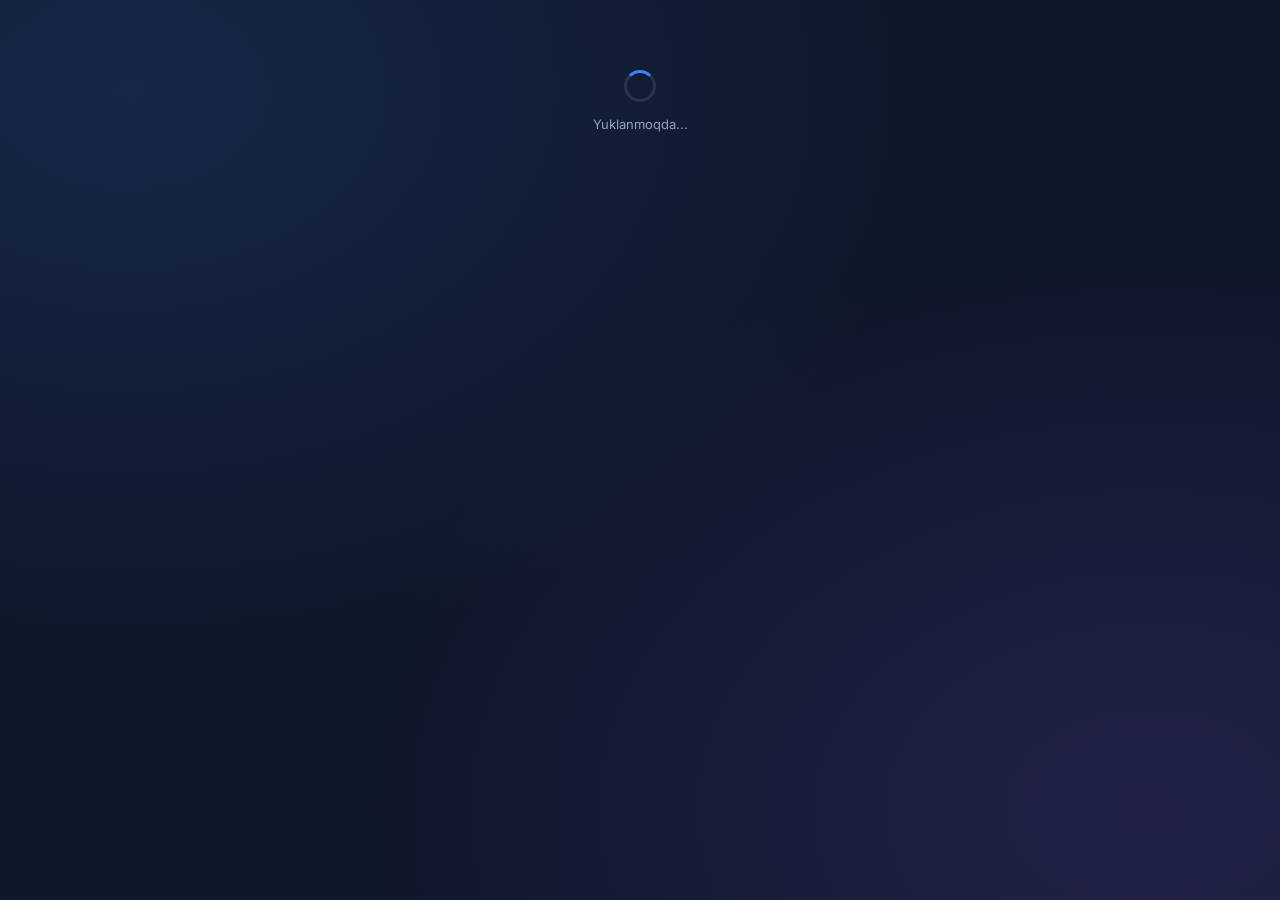
==== webapp/index.html @ da3822b5 "feat: user profile page + admin panel, /api/me endpoint, daraja tizimi" ====
<!DOCTYPE html>
<html lang="uz">
<head>
    <meta charset="UTF-8">
    <meta name="viewport" content="width=device-width, initial-scale=1.0, maximum-scale=1.0, user-scalable=no">
    <title>Smart Office</title>
    <link href="https://fonts.googleapis.com/css2?family=Inter:wght@400;500;600;700;800&display=swap" rel="stylesheet">
    <script src="https://telegram.org/js/telegram-web-app.js"></script>
    <style>
        :root {
            --bg: #0f172a;
            --card: rgba(255,255,255,0.05);
            --border: rgba(255,255,255,0.1);
            --primary: #3b82f6;
            --secondary: #8b5cf6;
            --green: #10b981;
            --amber: #f59e0b;
            --text: #f8fafc;
            --muted: #94a3b8;
        }
        * { margin:0; padding:0; box-sizing:border-box; font-family:'Inter',sans-serif; -webkit-tap-highlight-color:transparent; }
        body {
            background: var(--bg);
            background-image: radial-gradient(at 10% 10%, rgba(59,130,246,.15) 0,transparent 50%),
                              radial-gradient(at 90% 90%, rgba(139,92,246,.15) 0,transparent 50%);
            color: var(--text); min-height:100vh; padding:20px 16px 40px;
        }
        @keyframes fadeUp { from{opacity:0;transform:translateY(16px)} to{opacity:1;transform:translateY(0)} }
        @keyframes spin   { to{transform:rotate(360deg)} }
        @keyframes pulse  { 0%,100%{opacity:1} 50%{opacity:.6} }

        /* ════════ SHARED ════════ */
        .page { animation: fadeUp .45s ease-out; }
        .btn-main {
            width:100%; padding:15px; border:none; border-radius:14px;
            background:linear-gradient(135deg,var(--primary),var(--secondary));
            color:#fff; font-size:15px; font-weight:600; cursor:pointer;
            box-shadow:0 8px 20px rgba(59,130,246,.3); transition:all .2s;
        }
        .btn-main:active { transform:scale(.98); filter:brightness(.95); }

        /* ════════ USER PROFILE VIEW ════════ */
        /* --- Hero card --- */
        .hero-card {
            background:linear-gradient(135deg,rgba(59,130,246,.15),rgba(139,92,246,.15));
            border:1px solid rgba(139,92,246,.25); border-radius:24px;
            padding:28px 24px; text-align:center; margin-bottom:20px;
            position:relative; overflow:hidden;
        }
        .hero-card::before {
            content:''; position:absolute; top:-40px; right:-40px;
            width:120px; height:120px; border-radius:50%;
            background:radial-gradient(circle, rgba(139,92,246,.2), transparent 70%);
        }
        .avatar {
            width:72px; height:72px; border-radius:50%; margin:0 auto 14px;
            background:linear-gradient(135deg,var(--primary),var(--secondary));
            display:flex; align-items:center; justify-content:center;
            font-size:26px; font-weight:700; letter-spacing:-1px;
            box-shadow:0 8px 20px rgba(59,130,246,.4);
        }
        .hero-name { font-size:22px; font-weight:800; margin-bottom:4px; }
        .hero-sub  { font-size:13px; color:var(--muted); }
        .hero-id   { display:inline-block; margin-top:10px; background:rgba(0,0,0,.3); border-radius:8px; padding:4px 12px; font-size:12px; color:#93c5fd; font-family:monospace; }

        /* --- Stats row --- */
        .stats-row { display:grid; grid-template-columns:1fr 1fr 1fr; gap:10px; margin-bottom:20px; }
        .stat {
            background:var(--card); border:1px solid var(--border); border-radius:16px;
            padding:16px 10px; text-align:center;
        }
        .stat-num   { font-size:26px; font-weight:800; margin-bottom:4px; }
        .stat-label { font-size:11px; color:var(--muted); line-height:1.3; }
        .stat-num.blue  { color:#60a5fa; }
        .stat-num.green { color:#34d399; }
        .stat-num.amber { color:#fbbf24; }

        /* --- Progress bar --- */
        .progress-section { background:var(--card); border:1px solid var(--border); border-radius:16px; padding:16px; margin-bottom:20px; }
        .progress-section h4 { font-size:13px; color:var(--muted); margin-bottom:12px; font-weight:500; }
        .progress-row { display:flex; align-items:center; gap:10px; margin-bottom:10px; }
        .progress-row:last-child { margin-bottom:0; }
        .progress-label { font-size:12px; width:110px; flex-shrink:0; }
        .progress-bar-wrap { flex:1; background:rgba(255,255,255,.07); border-radius:6px; height:8px; overflow:hidden; }
        .progress-bar-fill { height:100%; border-radius:6px; transition:width 1s ease; }
        .progress-val { font-size:12px; color:var(--muted); width:32px; text-align:right; flex-shrink:0; }

        /* --- Quick menu --- */
        .section-title { font-size:13px; color:var(--muted); font-weight:600; margin-bottom:12px; text-transform:uppercase; letter-spacing:.5px; }
        .quick-grid { display:grid; grid-template-columns:1fr 1fr; gap:10px; margin-bottom:20px; }
        .q-card {
            background:var(--card); border:1px solid var(--border); border-radius:16px;
            padding:16px 12px; cursor:pointer; transition:all .2s; text-align:center;
        }
        .q-card:active { transform:scale(.97); background:rgba(255,255,255,.08); }
        .q-card .icon { font-size:24px; margin-bottom:8px; }
        .q-card h3 { font-size:12px; font-weight:600; margin-bottom:2px; }
        .q-card p  { font-size:10px; color:var(--muted); line-height:1.3; }
        .q-card.highlight {
            grid-column:1/-1; display:flex; align-items:center; text-align:left; gap:14px;
            background:linear-gradient(135deg,rgba(59,130,246,.1),rgba(139,92,246,.1));
            border-color:rgba(139,92,246,.3);
        }
        .q-card.highlight .icon { font-size:32px; margin-bottom:0; }

        /* ════════ ADMIN VIEW ════════ */
        .admin-header { display:flex; align-items:center; justify-content:space-between; margin-bottom:20px; }
        .admin-header h1 { font-size:20px; font-weight:800; }
        .badge { background:linear-gradient(135deg,var(--primary),var(--secondary)); padding:4px 12px; border-radius:20px; font-size:11px; font-weight:600; }
        .admin-stats { display:grid; grid-template-columns:1fr 1fr; gap:10px; margin-bottom:20px; }
        .a-stat { background:var(--card); border:1px solid var(--border); border-radius:16px; padding:18px; text-align:center; }
        .a-stat .num { font-size:36px; font-weight:800; margin-bottom:4px; }
        .a-stat .num.blue { color:#60a5fa; } .a-stat .num.green { color:#34d399; }
        .a-stat .lbl { font-size:11px; color:var(--muted); }
        /* Search */
        .search-wrap { position:relative; margin-bottom:14px; }
        .search-wrap input {
            width:100%; background:var(--card); border:1px solid var(--border); border-radius:12px;
            padding:12px 12px 12px 40px; color:var(--text); font-size:14px; outline:none;
            transition:border-color .2s;
        }
        .search-wrap input:focus { border-color:var(--primary); }
        .search-wrap input::placeholder { color:var(--muted); }
        .search-icon { position:absolute; left:13px; top:50%; transform:translateY(-50%); pointer-events:none; }
        /* User cards */
        .users-list { display:flex; flex-direction:column; gap:8px; margin-bottom:20px; }
        .u-card {
            background:var(--card); border:1px solid var(--border); border-radius:14px;
            padding:12px 14px; display:flex; align-items:center; gap:12px;
        }
        .u-avatar {
            width:42px; height:42px; border-radius:50%; flex-shrink:0;
            background:linear-gradient(135deg,var(--primary),var(--secondary));
            display:flex; align-items:center; justify-content:center; font-size:15px; font-weight:700;
        }
        .u-info { flex:1; min-width:0; }
        .u-name { font-size:13px; font-weight:600; white-space:nowrap; overflow:hidden; text-overflow:ellipsis; margin-bottom:3px; }
        .u-meta { font-size:11px; color:var(--muted); display:flex; gap:8px; flex-wrap:wrap; }
        .u-num  { width:24px; height:24px; border-radius:6px; background:rgba(255,255,255,.05); border:1px solid var(--border); display:flex; align-items:center; justify-content:center; font-size:10px; color:var(--muted); flex-shrink:0; }
        .tag { background:rgba(59,130,246,.15); color:#93c5fd; padding:2px 6px; border-radius:4px; font-size:10px; font-family:monospace; }

        /* Loading / empty */
        .loading { display:flex; flex-direction:column; align-items:center; padding:50px 0; gap:14px; }
        .spinner { width:32px; height:32px; border:3px solid var(--border); border-top-color:var(--primary); border-radius:50%; animation:spin .8s linear infinite; }
        .loading p { color:var(--muted); font-size:13px; animation:pulse 1.5s infinite; }
        .empty { text-align:center; padding:40px 0; color:var(--muted); }
        .empty .e-icon { font-size:44px; margin-bottom:12px; }
    </style>
</head>
<body>

<!-- ══ FOYDALANUVCHI PROFIL SAHIFASI ══ -->
<div id="user-view" class="page" style="display:none;">
    <!-- Hero -->
    <div class="hero-card">
        <div class="avatar" id="u-avatar">?</div>
        <div class="hero-name" id="u-name">—</div>
        <div class="hero-sub">Smart Office foydalanuvchisi</div>
        <div class="hero-id" id="u-id">ID: —</div>
    </div>

    <!-- Statistika -->
    <div class="stats-row">
        <div class="stat">
            <div class="stat-num blue" id="u-usage">0</div>
            <div class="stat-label">Foydalanish soni</div>
        </div>
        <div class="stat">
            <div class="stat-num green" id="u-days">0</div>
            <div class="stat-label">Botda kunlar</div>
        </div>
        <div class="stat">
            <div class="stat-num amber" id="u-rank">—</div>
            <div class="stat-label">Reyting</div>
        </div>
    </div>

    <!-- Faollik darajasi -->
    <div class="progress-section">
        <h4>📊 Faollik darajangiz</h4>
        <div class="progress-row">
            <div class="progress-label">🚀 Daraja</div>
            <div class="progress-bar-wrap">
                <div class="progress-bar-fill" id="u-level-bar" style="width:0%;background:linear-gradient(90deg,#3b82f6,#8b5cf6)"></div>
            </div>
            <div class="progress-val" id="u-level-val">0%</div>
        </div>
        <div style="text-align:center;margin-top:8px;">
            <span id="u-level-badge" style="font-size:13px;font-weight:600;color:#a78bfa;">—</span>
        </div>
    </div>

    <!-- Tezkor menyu -->
    <p class="section-title">⚡ Tezkor kirish</p>
    <div class="quick-grid">
        <div class="q-card" onclick="sendMsg('📄 PDF bilan ishlash')">
            <div class="icon">📄</div><h3>PDF</h3><p>Kesish, birlashtirish</p>
        </div>
        <div class="q-card" onclick="sendMsg('📊 Excel bilan ishlash')">
            <div class="icon">📊</div><h3>Excel</h3><p>Ma'lumotlar ishlash</p>
        </div>
        <div class="q-card" onclick="sendMsg('📝 Word bilan ishlash')">
            <div class="icon">📝</div><h3>Word → PDF</h3><p>Hujjat konvertatsiya</p>
        </div>
        <div class="q-card" onclick="sendMsg('📋 Ma\'lumotnoma (Obyektivka)')">
            <div class="icon">📋</div><h3>Obyektivka</h3><p>Rasmiy hujjat</p>
        </div>
        <div class="q-card" onclick="sendMsg('🔄 Format o\'zgartirish va Tarjima')">
            <div class="icon">🔄</div><h3>Format & Tarjima</h3><p>Konvertatsiya</p>
        </div>
        <div class="q-card" onclick="sendMsg('🛠 Boshqa qulayliklar')">
            <div class="icon">🛠</div><h3>Qulayliklar</h3><p>OCR, QR, URL</p>
        </div>
        <div class="q-card highlight" onclick="sendMsg('🤖 AI Yordamchi (Savol-javob)')">
            <div class="icon">✨</div>
            <div><h3>Sun'iy Intellekt</h3><p>Kuchli Gemini bilan suhbat</p></div>
        </div>
    </div>

    <button class="btn-main" onclick="tg.close()">✕ Yopish</button>
</div>

<!-- ══ ADMIN PANEL ══ -->
<div id="admin-view" class="page" style="display:none;">
    <div class="admin-header">
        <h1>👑 Admin Panel</h1>
        <span class="badge">Smart Office</span>
    </div>
    <div class="admin-stats">
        <div class="a-stat"><div class="num blue" id="a-total">—</div><div class="lbl">👥 Jami foydalanuvchi</div></div>
        <div class="a-stat"><div class="num green" id="a-today">—</div><div class="lbl">🆕 Bugun qo'shildi</div></div>
    </div>
    <div class="search-wrap">
        <span class="search-icon">🔍</span>
        <input id="search-inp" type="text" placeholder="Ism yoki ID bo'yicha qidirish..." oninput="filterUsers()">
    </div>
    <div id="users-list" class="users-list">
        <div class="loading"><div class="spinner"></div><p>Yuklanmoqda...</p></div>
    </div>
    <button class="btn-main" onclick="tg.close()">✕ Yopish</button>
</div>

<!-- ══ LOADING ══ -->
<div id="loading-view" class="loading">
    <div class="spinner"></div>
    <p>Yuklanmoqda...</p>
</div>

<script>
const tg = window.Telegram.WebApp;
tg.expand();

let allUsers = [];

// ── Yordamchi funksiyalar ──
function initials(n) {
    if (!n) return '?';
    return n.split(' ').map(w => w[0]||'').join('').toUpperCase().slice(0,2);
}

function daysSince(str) {
    if (!str) return 0;
    return Math.floor((Date.now() - new Date(str)) / 86400000);
}

function fmtDate(str) {
    if (!str) return '—';
    const d = new Date(str), now = new Date();
    const diff = Math.floor((now-d)/86400000);
    if (diff === 0) return 'Bugun ' + d.toLocaleTimeString('uz-UZ',{hour:'2-digit',minute:'2-digit'});
    if (diff === 1) return 'Kecha';
    if (diff < 7)  return diff + ' kun oldin';
    return d.toLocaleDateString('uz-UZ',{day:'2-digit',month:'2-digit',year:'numeric'});
}

// ── Daraja hisoblash ──
function getLevel(usage) {
    if (usage >= 100) return { label:'🏆 Ekspert', pct:100 };
    if (usage >= 50)  return { label:'💎 Tajribali', pct: Math.round(usage/100*100) };
    if (usage >= 20)  return { label:'🔥 Faol',     pct: Math.round(usage/50*100) };
    if (usage >= 5)   return { label:'⭐ Boshlagan', pct: Math.round(usage/20*100) };
    return                   { label:'🌱 Yangi',    pct: Math.round(usage/5*100) };
}

// ── FOYDALANUVCHI PROFIL ──
function showUserProfile(tgUser, profile, total) {
    document.getElementById('loading-view').style.display = 'none';
    document.getElementById('user-view').style.display = 'block';

    const name = tgUser?.first_name || profile?.name || 'Foydalanuvchi';
    document.getElementById('u-avatar').textContent = initials(name);
    document.getElementById('u-name').textContent   = name + (tgUser?.last_name ? ' ' + tgUser.last_name : '');
    document.getElementById('u-id').textContent     = 'ID: ' + (profile?.id || tgUser?.id || '—');

    const usage = profile?.usage_count || 0;
    const days  = daysSince(profile?.joined_date);
    // Reyting (taxminiy)
    const rank  = total ? '#' + Math.max(1, Math.round((1 - usage / Math.max(usage,1)) * total)) : '—';

    document.getElementById('u-usage').textContent = usage;
    document.getElementById('u-days').textContent  = days;
    document.getElementById('u-rank').textContent  = total > 1 ? 'Top' : '—';

    const lvl = getLevel(usage);
    const pct = Math.min(100, lvl.pct);
    document.getElementById('u-level-bar').style.width = pct + '%';
    document.getElementById('u-level-val').textContent = pct + '%';
    document.getElementById('u-level-badge').textContent = lvl.label;
}

// ── ADMIN PANEL ──
function renderUsers(list) {
    const c = document.getElementById('users-list');
    c.innerHTML = '';
    if (!list.length) {
        c.innerHTML = '<div class="empty"><div class="e-icon">😕</div><p>Hech narsa topilmadi</p></div>';
        return;
    }
    list.forEach((u, i) => {
        const d = document.createElement('div');
        d.className = 'u-card';
        d.innerHTML = `
            <div class="u-num">${i+1}</div>
            <div class="u-avatar">${initials(u.name)}</div>
            <div class="u-info">
                <div class="u-name">${u.name || "Noma'lum"}</div>
                <div class="u-meta">
                    <span><span class="tag">${u.id}</span></span>
                    <span>🕐 ${fmtDate(u.date)}</span>
                    ${u.usage ? '<span>⚡ '+u.usage+' marta</span>' : ''}
                </div>
            </div>
        `;
        c.appendChild(d);
    });
}

function filterUsers() {
    const q = document.getElementById('search-inp').value.toLowerCase();
    renderUsers(q ? allUsers.filter(u => (u.name||'').toLowerCase().includes(q) || String(u.id).includes(q)) : allUsers);
}

function todayCount(users) {
    const t = new Date().toDateString();
    return users.filter(u => u.date && new Date(u.date).toDateString() === t).length;
}

// ── ASOSIY YUKLASH ──
document.addEventListener('DOMContentLoaded', async () => {
    const tgUser = tg.initDataUnsafe?.user;
    const uid = tgUser?.id || '';

    // 1) Admin ekanligini tekshir
    try {
        const adminRes = await fetch(`/api/stats?user_id=${uid}`);
        if (adminRes.ok) {
            const data = await adminRes.json();
            allUsers = data.users || [];
            document.getElementById('loading-view').style.display = 'none';
            document.getElementById('admin-view').style.display = 'block';
            document.getElementById('a-total').textContent = data.count ?? allUsers.length;
            document.getElementById('a-today').textContent = todayCount(allUsers);
            renderUsers(allUsers);
            return;
        }
    } catch(e) {}

    // 2) Oddiy foydalanuvchi — o'z profilini ko'rsatamiz
    if (uid) {
        try {
            const meRes = await fetch(`/api/me?user_id=${uid}`);
            if (meRes.ok) {
                const data = await meRes.json();
                showUserProfile(tgUser, data.profile, data.total_users);
                return;
            }
        } catch(e) {}
    }

    // 3) Fallback: profil topilmasa ham chiroyli ko'rsatamiz
    showUserProfile(tgUser, null, null);
});

function sendMsg(t) { tg.sendData(t); }
</script>
</body>
</html>
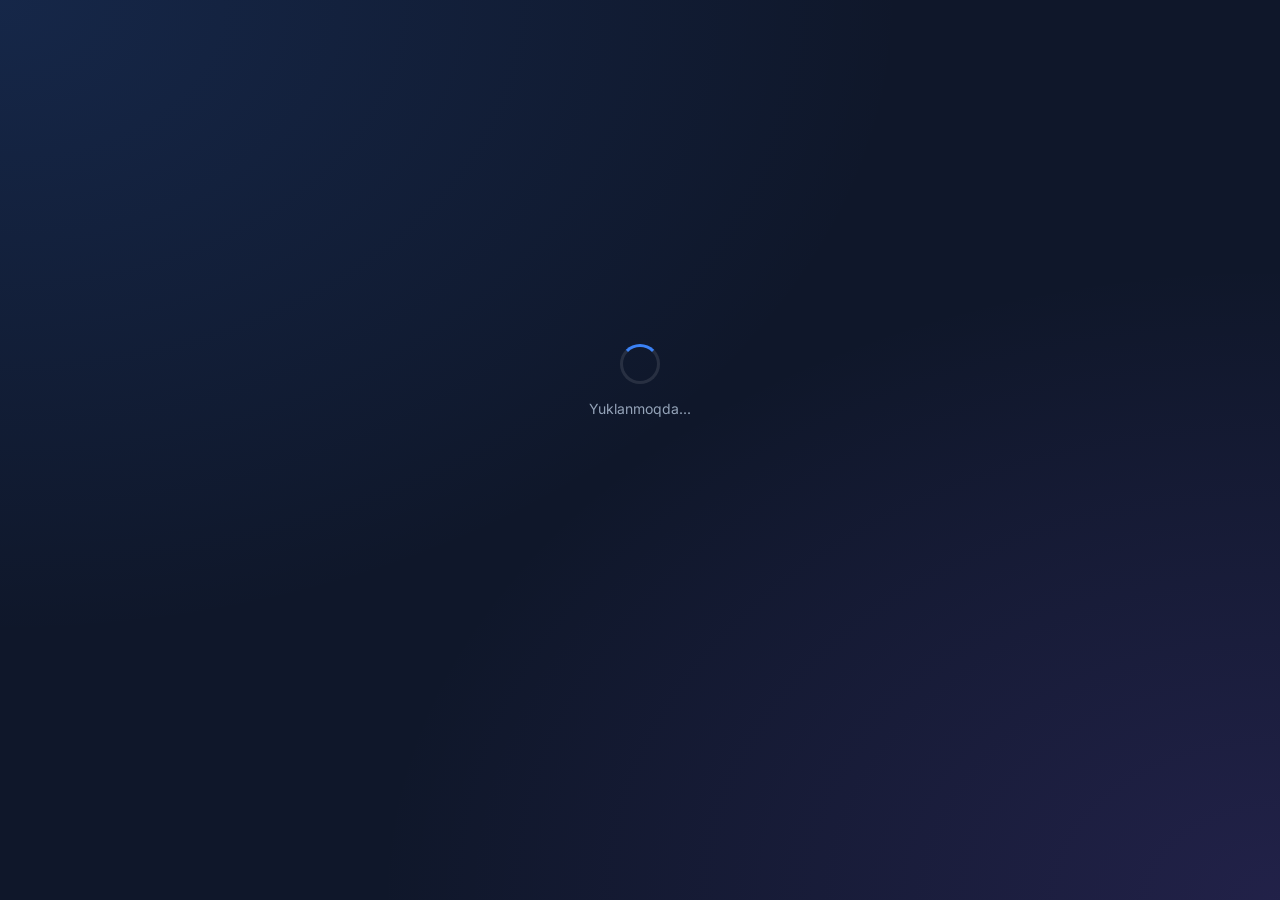
==== commit 692b26b4: "feat: foydalanuvchi profil + statistika sahifasi, admin panelga usage count qoshildi" ====
--- a/webapp/index.html
+++ b/webapp/index.html
@@ -4,384 +4,414 @@
     <meta charset="UTF-8">
     <meta name="viewport" content="width=device-width, initial-scale=1.0, maximum-scale=1.0, user-scalable=no">
     <title>Smart Office</title>
+    <script src="https://telegram.org/js/telegram-web-app.js"></script>
     <link href="https://fonts.googleapis.com/css2?family=Inter:wght@400;500;600;700;800&display=swap" rel="stylesheet">
-    <script src="https://telegram.org/js/telegram-web-app.js"></script>
     <style>
         :root {
             --bg: #0f172a;
-            --card: rgba(255,255,255,0.05);
-            --border: rgba(255,255,255,0.1);
             --primary: #3b82f6;
             --secondary: #8b5cf6;
-            --green: #10b981;
-            --amber: #f59e0b;
+            --success: #10b981;
+            --warning: #f59e0b;
+            --glass: rgba(255,255,255,0.05);
+            --border: rgba(255,255,255,0.1);
             --text: #f8fafc;
             --muted: #94a3b8;
         }
-        * { margin:0; padding:0; box-sizing:border-box; font-family:'Inter',sans-serif; -webkit-tap-highlight-color:transparent; }
+        * { margin:0; padding:0; box-sizing:border-box; font-family:'Inter',sans-serif; }
         body {
             background: var(--bg);
-            background-image: radial-gradient(at 10% 10%, rgba(59,130,246,.15) 0,transparent 50%),
-                              radial-gradient(at 90% 90%, rgba(139,92,246,.15) 0,transparent 50%);
-            color: var(--text); min-height:100vh; padding:20px 16px 40px;
-        }
-        @keyframes fadeUp { from{opacity:0;transform:translateY(16px)} to{opacity:1;transform:translateY(0)} }
-        @keyframes spin   { to{transform:rotate(360deg)} }
-        @keyframes pulse  { 0%,100%{opacity:1} 50%{opacity:.6} }
-
-        /* ════════ SHARED ════════ */
-        .page { animation: fadeUp .45s ease-out; }
-        .btn-main {
-            width:100%; padding:15px; border:none; border-radius:14px;
+            background-image:
+                radial-gradient(at 0% 0%, rgba(59,130,246,0.15) 0, transparent 50%),
+                radial-gradient(at 100% 100%, rgba(139,92,246,0.15) 0, transparent 50%);
+            background-attachment: fixed;
+            color: var(--text);
+            min-height: 100vh;
+            padding: 20px 16px 40px;
+        }
+        @keyframes fadeInUp { from{opacity:0;transform:translateY(20px)} to{opacity:1;transform:translateY(0)} }
+        @keyframes spin { to{transform:rotate(360deg)} }
+        @keyframes pulse { 0%{box-shadow:0 0 0 0 rgba(59,130,246,0.4)} 70%{box-shadow:0 0 0 10px transparent} 100%{box-shadow:0 0 0 0 transparent} }
+        @keyframes countUp { from{opacity:0;transform:scale(0.5)} to{opacity:1;transform:scale(1)} }
+
+        /* ── LOADING ── */
+        #loading {
+            display:flex; flex-direction:column; align-items:center; justify-content:center;
+            min-height:80vh; gap:16px;
+        }
+        .spinner { width:40px; height:40px; border:3px solid var(--border); border-top-color:var(--primary); border-radius:50%; animation:spin 0.8s linear infinite; }
+        #loading p { color:var(--muted); font-size:14px; }
+
+        /* ── USER PROFILE VIEW ── */
+        #user-view { animation:fadeInUp 0.5s ease-out; }
+
+        /* Avatar blok */
+        .profile-header {
+            text-align:center; margin-bottom:28px; padding-top:8px;
+        }
+        .avatar-ring {
+            width:86px; height:86px; border-radius:50%; margin:0 auto 14px;
+            background:linear-gradient(135deg, var(--primary), var(--secondary));
+            display:flex; align-items:center; justify-content:center;
+            font-size:32px; font-weight:800;
+            box-shadow:0 0 0 4px rgba(59,130,246,0.2), 0 0 0 8px rgba(59,130,246,0.08);
+        }
+        .profile-header h1 { font-size:22px; font-weight:700; margin-bottom:4px; }
+        .profile-header .joined { font-size:12px; color:var(--muted); }
+
+        /* Stats kartochkalari */
+        .stats-grid { display:grid; grid-template-columns:1fr 1fr; gap:12px; margin-bottom:24px; }
+        .stat-card {
+            background:var(--glass); border:1px solid var(--border); border-radius:18px;
+            padding:18px 14px; text-align:center;
+            transition:all 0.2s;
+        }
+        .stat-card:hover { background:rgba(255,255,255,0.08); transform:translateY(-2px); }
+        .stat-card .s-icon { font-size:24px; margin-bottom:8px; }
+        .stat-card .s-num {
+            font-size:30px; font-weight:800; margin-bottom:4px;
+            animation:countUp 0.6s ease-out;
+        }
+        .stat-card .s-label { font-size:11px; color:var(--muted); }
+        .stat-card.blue .s-num { color:#60a5fa; }
+        .stat-card.green .s-num { color:#34d399; }
+        .stat-card.yellow .s-num { color:#fbbf24; }
+        .stat-card.purple .s-num { color:#a78bfa; }
+
+        /* Ajratuvchi */
+        .section-title {
+            font-size:13px; font-weight:600; color:var(--muted); text-transform:uppercase;
+            letter-spacing:0.8px; margin-bottom:12px; margin-top:4px;
+        }
+
+        /* Menyu grid */
+        .menu-grid { display:grid; grid-template-columns:1fr 1fr; gap:10px; margin-bottom:20px; }
+        .menu-card {
+            background:var(--glass); border:1px solid var(--border); border-radius:16px;
+            padding:16px 12px; text-align:center; cursor:pointer;
+            transition:all 0.25s;
+        }
+        .menu-card:hover,.menu-card:active { transform:translateY(-3px); background:rgba(255,255,255,0.08); border-color:rgba(255,255,255,0.2); box-shadow:0 8px 24px -8px rgba(0,0,0,0.5); }
+        .menu-card .m-icon { font-size:24px; margin-bottom:8px; display:block; }
+        .menu-card h3 { font-size:12px; font-weight:600; margin-bottom:2px; }
+        .menu-card p { font-size:10px; color:var(--muted); line-height:1.3; }
+        .menu-card.ai-card {
+            grid-column:1/-1; display:flex; align-items:center; text-align:left; gap:14px;
+            background:linear-gradient(135deg,rgba(59,130,246,0.1),rgba(139,92,246,0.1));
+            border-color:rgba(139,92,246,0.3);
+        }
+        .menu-card.ai-card .m-icon { font-size:32px; margin:0; background:linear-gradient(135deg,var(--primary),var(--secondary)); -webkit-background-clip:text; -webkit-text-fill-color:transparent; }
+        .menu-card.ai-card .ai-text h3 { font-size:13px; }
+        .menu-card.ai-card .ai-text p { font-size:11px; }
+
+        /* Yopish tugmasi */
+        .close-btn {
+            width:100%; padding:14px; border:none; border-radius:14px;
             background:linear-gradient(135deg,var(--primary),var(--secondary));
             color:#fff; font-size:15px; font-weight:600; cursor:pointer;
-            box-shadow:0 8px 20px rgba(59,130,246,.3); transition:all .2s;
-        }
-        .btn-main:active { transform:scale(.98); filter:brightness(.95); }
-
-        /* ════════ USER PROFILE VIEW ════════ */
-        /* --- Hero card --- */
-        .hero-card {
-            background:linear-gradient(135deg,rgba(59,130,246,.15),rgba(139,92,246,.15));
-            border:1px solid rgba(139,92,246,.25); border-radius:24px;
-            padding:28px 24px; text-align:center; margin-bottom:20px;
-            position:relative; overflow:hidden;
-        }
-        .hero-card::before {
-            content:''; position:absolute; top:-40px; right:-40px;
-            width:120px; height:120px; border-radius:50%;
-            background:radial-gradient(circle, rgba(139,92,246,.2), transparent 70%);
-        }
-        .avatar {
-            width:72px; height:72px; border-radius:50%; margin:0 auto 14px;
-            background:linear-gradient(135deg,var(--primary),var(--secondary));
-            display:flex; align-items:center; justify-content:center;
-            font-size:26px; font-weight:700; letter-spacing:-1px;
-            box-shadow:0 8px 20px rgba(59,130,246,.4);
-        }
-        .hero-name { font-size:22px; font-weight:800; margin-bottom:4px; }
-        .hero-sub  { font-size:13px; color:var(--muted); }
-        .hero-id   { display:inline-block; margin-top:10px; background:rgba(0,0,0,.3); border-radius:8px; padding:4px 12px; font-size:12px; color:#93c5fd; font-family:monospace; }
-
-        /* --- Stats row --- */
-        .stats-row { display:grid; grid-template-columns:1fr 1fr 1fr; gap:10px; margin-bottom:20px; }
-        .stat {
-            background:var(--card); border:1px solid var(--border); border-radius:16px;
-            padding:16px 10px; text-align:center;
-        }
-        .stat-num   { font-size:26px; font-weight:800; margin-bottom:4px; }
-        .stat-label { font-size:11px; color:var(--muted); line-height:1.3; }
-        .stat-num.blue  { color:#60a5fa; }
-        .stat-num.green { color:#34d399; }
-        .stat-num.amber { color:#fbbf24; }
-
-        /* --- Progress bar --- */
-        .progress-section { background:var(--card); border:1px solid var(--border); border-radius:16px; padding:16px; margin-bottom:20px; }
-        .progress-section h4 { font-size:13px; color:var(--muted); margin-bottom:12px; font-weight:500; }
-        .progress-row { display:flex; align-items:center; gap:10px; margin-bottom:10px; }
-        .progress-row:last-child { margin-bottom:0; }
-        .progress-label { font-size:12px; width:110px; flex-shrink:0; }
-        .progress-bar-wrap { flex:1; background:rgba(255,255,255,.07); border-radius:6px; height:8px; overflow:hidden; }
-        .progress-bar-fill { height:100%; border-radius:6px; transition:width 1s ease; }
-        .progress-val { font-size:12px; color:var(--muted); width:32px; text-align:right; flex-shrink:0; }
-
-        /* --- Quick menu --- */
-        .section-title { font-size:13px; color:var(--muted); font-weight:600; margin-bottom:12px; text-transform:uppercase; letter-spacing:.5px; }
-        .quick-grid { display:grid; grid-template-columns:1fr 1fr; gap:10px; margin-bottom:20px; }
-        .q-card {
-            background:var(--card); border:1px solid var(--border); border-radius:16px;
-            padding:16px 12px; cursor:pointer; transition:all .2s; text-align:center;
-        }
-        .q-card:active { transform:scale(.97); background:rgba(255,255,255,.08); }
-        .q-card .icon { font-size:24px; margin-bottom:8px; }
-        .q-card h3 { font-size:12px; font-weight:600; margin-bottom:2px; }
-        .q-card p  { font-size:10px; color:var(--muted); line-height:1.3; }
-        .q-card.highlight {
-            grid-column:1/-1; display:flex; align-items:center; text-align:left; gap:14px;
-            background:linear-gradient(135deg,rgba(59,130,246,.1),rgba(139,92,246,.1));
-            border-color:rgba(139,92,246,.3);
-        }
-        .q-card.highlight .icon { font-size:32px; margin-bottom:0; }
-
-        /* ════════ ADMIN VIEW ════════ */
-        .admin-header { display:flex; align-items:center; justify-content:space-between; margin-bottom:20px; }
-        .admin-header h1 { font-size:20px; font-weight:800; }
-        .badge { background:linear-gradient(135deg,var(--primary),var(--secondary)); padding:4px 12px; border-radius:20px; font-size:11px; font-weight:600; }
-        .admin-stats { display:grid; grid-template-columns:1fr 1fr; gap:10px; margin-bottom:20px; }
-        .a-stat { background:var(--card); border:1px solid var(--border); border-radius:16px; padding:18px; text-align:center; }
-        .a-stat .num { font-size:36px; font-weight:800; margin-bottom:4px; }
-        .a-stat .num.blue { color:#60a5fa; } .a-stat .num.green { color:#34d399; }
+            box-shadow:0 8px 20px rgba(59,130,246,0.3);
+            transition:all 0.2s; animation:pulse 2s infinite;
+        }
+        .close-btn:hover { transform:translateY(-2px); filter:brightness(1.1); }
+
+        /* ── ADMIN VIEW ── */
+        #admin-view { animation:fadeInUp 0.4s ease-out; }
+        .admin-bar {
+            display:flex; align-items:center; justify-content:space-between;
+            margin-bottom:20px; padding-bottom:16px;
+            border-bottom:1px solid var(--border);
+        }
+        .admin-bar h1 { font-size:20px; font-weight:800; }
+        .admin-badge { background:linear-gradient(135deg,var(--primary),var(--secondary)); padding:4px 12px; border-radius:20px; font-size:12px; font-weight:600; }
+
+        .a-stats-row { display:grid; grid-template-columns:1fr 1fr; gap:12px; margin-bottom:20px; }
+        .a-stat { background:var(--glass); border:1px solid var(--border); border-radius:16px; padding:16px; text-align:center; }
+        .a-stat .num { font-size:34px; font-weight:800; margin-bottom:4px; }
+        .a-stat .num.b { color:#60a5fa; } .a-stat .num.g { color:#34d399; }
         .a-stat .lbl { font-size:11px; color:var(--muted); }
+
         /* Search */
         .search-wrap { position:relative; margin-bottom:14px; }
         .search-wrap input {
-            width:100%; background:var(--card); border:1px solid var(--border); border-radius:12px;
-            padding:12px 12px 12px 40px; color:var(--text); font-size:14px; outline:none;
-            transition:border-color .2s;
+            width:100%; background:var(--glass); border:1px solid var(--border);
+            border-radius:12px; padding:11px 11px 11px 38px;
+            color:var(--text); font-size:13px; outline:none; transition:border-color 0.2s;
         }
         .search-wrap input:focus { border-color:var(--primary); }
         .search-wrap input::placeholder { color:var(--muted); }
-        .search-icon { position:absolute; left:13px; top:50%; transform:translateY(-50%); pointer-events:none; }
-        /* User cards */
-        .users-list { display:flex; flex-direction:column; gap:8px; margin-bottom:20px; }
+        .search-wrap .si { position:absolute; left:12px; top:50%; transform:translateY(-50%); font-size:15px; }
+
+        /* User cards (admin) */
+        .users-list { display:flex; flex-direction:column; gap:9px; margin-bottom:20px; }
         .u-card {
-            background:var(--card); border:1px solid var(--border); border-radius:14px;
-            padding:12px 14px; display:flex; align-items:center; gap:12px;
-        }
+            background:var(--glass); border:1px solid var(--border); border-radius:14px;
+            padding:12px 14px; display:flex; align-items:center; gap:12px; transition:all 0.2s;
+        }
+        .u-card:hover { background:rgba(255,255,255,0.07); border-color:rgba(255,255,255,0.15); }
         .u-avatar {
             width:42px; height:42px; border-radius:50%; flex-shrink:0;
+            display:flex; align-items:center; justify-content:center;
+            font-size:16px; font-weight:700;
             background:linear-gradient(135deg,var(--primary),var(--secondary));
-            display:flex; align-items:center; justify-content:center; font-size:15px; font-weight:700;
         }
         .u-info { flex:1; min-width:0; }
         .u-name { font-size:13px; font-weight:600; white-space:nowrap; overflow:hidden; text-overflow:ellipsis; margin-bottom:3px; }
-        .u-meta { font-size:11px; color:var(--muted); display:flex; gap:8px; flex-wrap:wrap; }
-        .u-num  { width:24px; height:24px; border-radius:6px; background:rgba(255,255,255,.05); border:1px solid var(--border); display:flex; align-items:center; justify-content:center; font-size:10px; color:var(--muted); flex-shrink:0; }
-        .tag { background:rgba(59,130,246,.15); color:#93c5fd; padding:2px 6px; border-radius:4px; font-size:10px; font-family:monospace; }
-
-        /* Loading / empty */
-        .loading { display:flex; flex-direction:column; align-items:center; padding:50px 0; gap:14px; }
-        .spinner { width:32px; height:32px; border:3px solid var(--border); border-top-color:var(--primary); border-radius:50%; animation:spin .8s linear infinite; }
-        .loading p { color:var(--muted); font-size:13px; animation:pulse 1.5s infinite; }
+        .u-meta { font-size:10px; color:var(--muted); display:flex; gap:8px; flex-wrap:wrap; }
+        .u-idx { width:26px; height:26px; border-radius:7px; background:rgba(0,0,0,0.2); border:1px solid var(--border); display:flex; align-items:center; justify-content:center; font-size:10px; color:var(--muted); flex-shrink:0; }
+        .usage-pill { background:rgba(59,130,246,0.15); border:1px solid rgba(59,130,246,0.25); border-radius:20px; padding:1px 7px; font-size:10px; color:#93c5fd; }
+
         .empty { text-align:center; padding:40px 0; color:var(--muted); }
-        .empty .e-icon { font-size:44px; margin-bottom:12px; }
+        .empty .e-emoji { font-size:40px; margin-bottom:10px; }
+        .empty p { font-size:13px; }
     </style>
 </head>
 <body>
 
-<!-- ══ FOYDALANUVCHI PROFIL SAHIFASI ══ -->
-<div id="user-view" class="page" style="display:none;">
-    <!-- Hero -->
-    <div class="hero-card">
-        <div class="avatar" id="u-avatar">?</div>
-        <div class="hero-name" id="u-name">—</div>
-        <div class="hero-sub">Smart Office foydalanuvchisi</div>
-        <div class="hero-id" id="u-id">ID: —</div>
+    <!-- Loading -->
+    <div id="loading">
+        <div class="spinner"></div>
+        <p>Yuklanmoqda...</p>
     </div>
 
-    <!-- Statistika -->
-    <div class="stats-row">
-        <div class="stat">
-            <div class="stat-num blue" id="u-usage">0</div>
-            <div class="stat-label">Foydalanish soni</div>
-        </div>
-        <div class="stat">
-            <div class="stat-num green" id="u-days">0</div>
-            <div class="stat-label">Botda kunlar</div>
-        </div>
-        <div class="stat">
-            <div class="stat-num amber" id="u-rank">—</div>
-            <div class="stat-label">Reyting</div>
-        </div>
+    <!-- Foydalanuvchi profil sahifasi -->
+    <div id="user-view" style="display:none;">
+        <div class="profile-header">
+            <div class="avatar-ring" id="u-avatar">?</div>
+            <h1 id="u-name">Foydalanuvchi</h1>
+            <p class="joined" id="u-joined"></p>
+        </div>
+
+        <!-- Shaxsiy statistika -->
+        <p class="section-title">📊 Mening statistikam</p>
+        <div class="stats-grid">
+            <div class="stat-card blue">
+                <div class="s-icon">🛠</div>
+                <div class="s-num" id="s-usage">0</div>
+                <div class="s-label">Amaliyot bajarildi</div>
+            </div>
+            <div class="stat-card green">
+                <div class="s-icon">📅</div>
+                <div class="s-num" id="s-days">0</div>
+                <div class="s-label">Kun foydalanildi</div>
+            </div>
+            <div class="stat-card yellow">
+                <div class="s-icon">🏅</div>
+                <div class="s-num" id="s-level">—</div>
+                <div class="s-label">Daraja</div>
+            </div>
+            <div class="stat-card purple">
+                <div class="s-icon">⭐</div>
+                <div class="s-num" id="s-next">—</div>
+                <div class="s-label">Keyingi darajaga</div>
+            </div>
+        </div>
+
+        <!-- Menyu -->
+        <p class="section-title">⚡ Tezkor o'tish</p>
+        <div class="menu-grid">
+            <div class="menu-card" onclick="go('📊 Excel bilan ishlash')">
+                <span class="m-icon">📊</span>
+                <h3>Excel</h3>
+                <p>Qirqish, ajratish, grafik</p>
+            </div>
+            <div class="menu-card" onclick="go('📄 PDF bilan ishlash')">
+                <span class="m-icon">📄</span>
+                <h3>PDF</h3>
+                <p>Birlashtirish, parol</p>
+            </div>
+            <div class="menu-card" onclick="go('📝 Word bilan ishlash')">
+                <span class="m-icon">📝</span>
+                <h3>Word</h3>
+                <p>Shablon, PDF ga o'girish</p>
+            </div>
+            <div class="menu-card" onclick="go('📋 Ma\'lumotnoma (Obyektivka)')">
+                <span class="m-icon">📋</span>
+                <h3>Obyektivka</h3>
+                <p>Rasmiy hujjat yaratish</p>
+            </div>
+            <div class="menu-card" onclick="go('🔄 Format o\'zgartirish va Tarjima')">
+                <span class="m-icon">🔄</span>
+                <h3>Konvertatsiya</h3>
+                <p>Format va tarjima</p>
+            </div>
+            <div class="menu-card" onclick="go('🛠 Boshqa qulayliklar')">
+                <span class="m-icon">🛠</span>
+                <h3>Boshqalar</h3>
+                <p>OCR, QR, va boshqa</p>
+            </div>
+            <div class="menu-card ai-card" onclick="go('🤖 AI Yordamchi (Savol-javob)')">
+                <span class="m-icon">✨</span>
+                <div class="ai-text">
+                    <h3>Sun'iy Intellekt</h3>
+                    <p>Gemini AI bilan suhbat qiling</p>
+                </div>
+            </div>
+        </div>
+        <button class="close-btn" onclick="tg.close()">✕ Yopish</button>
     </div>
 
-    <!-- Faollik darajasi -->
-    <div class="progress-section">
-        <h4>📊 Faollik darajangiz</h4>
-        <div class="progress-row">
-            <div class="progress-label">🚀 Daraja</div>
-            <div class="progress-bar-wrap">
-                <div class="progress-bar-fill" id="u-level-bar" style="width:0%;background:linear-gradient(90deg,#3b82f6,#8b5cf6)"></div>
-            </div>
-            <div class="progress-val" id="u-level-val">0%</div>
-        </div>
-        <div style="text-align:center;margin-top:8px;">
-            <span id="u-level-badge" style="font-size:13px;font-weight:600;color:#a78bfa;">—</span>
-        </div>
+    <!-- Admin panel -->
+    <div id="admin-view" style="display:none;">
+        <div class="admin-bar">
+            <h1>👑 Admin Panel</h1>
+            <span class="admin-badge">Smart Office</span>
+        </div>
+
+        <div class="a-stats-row">
+            <div class="a-stat">
+                <div class="num b" id="total-count">--</div>
+                <div class="lbl">👥 Jami foydalanuvchi</div>
+            </div>
+            <div class="a-stat">
+                <div class="num g" id="today-count">--</div>
+                <div class="lbl">🆕 Bugun qo'shildi</div>
+            </div>
+        </div>
+
+        <div class="search-wrap">
+            <span class="si">🔍</span>
+            <input id="search-input" type="text" placeholder="Ism yoki ID bo'yicha qidirish..." oninput="filterUsers()">
+        </div>
+
+        <div id="users-list" class="users-list"></div>
+        <button class="close-btn" onclick="tg.close()">✕ Yopish</button>
     </div>
 
-    <!-- Tezkor menyu -->
-    <p class="section-title">⚡ Tezkor kirish</p>
-    <div class="quick-grid">
-        <div class="q-card" onclick="sendMsg('📄 PDF bilan ishlash')">
-            <div class="icon">📄</div><h3>PDF</h3><p>Kesish, birlashtirish</p>
-        </div>
-        <div class="q-card" onclick="sendMsg('📊 Excel bilan ishlash')">
-            <div class="icon">📊</div><h3>Excel</h3><p>Ma'lumotlar ishlash</p>
-        </div>
-        <div class="q-card" onclick="sendMsg('📝 Word bilan ishlash')">
-            <div class="icon">📝</div><h3>Word → PDF</h3><p>Hujjat konvertatsiya</p>
-        </div>
-        <div class="q-card" onclick="sendMsg('📋 Ma\'lumotnoma (Obyektivka)')">
-            <div class="icon">📋</div><h3>Obyektivka</h3><p>Rasmiy hujjat</p>
-        </div>
-        <div class="q-card" onclick="sendMsg('🔄 Format o\'zgartirish va Tarjima')">
-            <div class="icon">🔄</div><h3>Format & Tarjima</h3><p>Konvertatsiya</p>
-        </div>
-        <div class="q-card" onclick="sendMsg('🛠 Boshqa qulayliklar')">
-            <div class="icon">🛠</div><h3>Qulayliklar</h3><p>OCR, QR, URL</p>
-        </div>
-        <div class="q-card highlight" onclick="sendMsg('🤖 AI Yordamchi (Savol-javob)')">
-            <div class="icon">✨</div>
-            <div><h3>Sun'iy Intellekt</h3><p>Kuchli Gemini bilan suhbat</p></div>
-        </div>
-    </div>
-
-    <button class="btn-main" onclick="tg.close()">✕ Yopish</button>
-</div>
-
-<!-- ══ ADMIN PANEL ══ -->
-<div id="admin-view" class="page" style="display:none;">
-    <div class="admin-header">
-        <h1>👑 Admin Panel</h1>
-        <span class="badge">Smart Office</span>
-    </div>
-    <div class="admin-stats">
-        <div class="a-stat"><div class="num blue" id="a-total">—</div><div class="lbl">👥 Jami foydalanuvchi</div></div>
-        <div class="a-stat"><div class="num green" id="a-today">—</div><div class="lbl">🆕 Bugun qo'shildi</div></div>
-    </div>
-    <div class="search-wrap">
-        <span class="search-icon">🔍</span>
-        <input id="search-inp" type="text" placeholder="Ism yoki ID bo'yicha qidirish..." oninput="filterUsers()">
-    </div>
-    <div id="users-list" class="users-list">
-        <div class="loading"><div class="spinner"></div><p>Yuklanmoqda...</p></div>
-    </div>
-    <button class="btn-main" onclick="tg.close()">✕ Yopish</button>
-</div>
-
-<!-- ══ LOADING ══ -->
-<div id="loading-view" class="loading">
-    <div class="spinner"></div>
-    <p>Yuklanmoqda...</p>
-</div>
-
-<script>
-const tg = window.Telegram.WebApp;
-tg.expand();
-
-let allUsers = [];
-
-// ── Yordamchi funksiyalar ──
-function initials(n) {
-    if (!n) return '?';
-    return n.split(' ').map(w => w[0]||'').join('').toUpperCase().slice(0,2);
-}
-
-function daysSince(str) {
-    if (!str) return 0;
-    return Math.floor((Date.now() - new Date(str)) / 86400000);
-}
-
-function fmtDate(str) {
-    if (!str) return '—';
-    const d = new Date(str), now = new Date();
-    const diff = Math.floor((now-d)/86400000);
-    if (diff === 0) return 'Bugun ' + d.toLocaleTimeString('uz-UZ',{hour:'2-digit',minute:'2-digit'});
-    if (diff === 1) return 'Kecha';
-    if (diff < 7)  return diff + ' kun oldin';
-    return d.toLocaleDateString('uz-UZ',{day:'2-digit',month:'2-digit',year:'numeric'});
-}
-
-// ── Daraja hisoblash ──
-function getLevel(usage) {
-    if (usage >= 100) return { label:'🏆 Ekspert', pct:100 };
-    if (usage >= 50)  return { label:'💎 Tajribali', pct: Math.round(usage/100*100) };
-    if (usage >= 20)  return { label:'🔥 Faol',     pct: Math.round(usage/50*100) };
-    if (usage >= 5)   return { label:'⭐ Boshlagan', pct: Math.round(usage/20*100) };
-    return                   { label:'🌱 Yangi',    pct: Math.round(usage/5*100) };
-}
-
-// ── FOYDALANUVCHI PROFIL ──
-function showUserProfile(tgUser, profile, total) {
-    document.getElementById('loading-view').style.display = 'none';
-    document.getElementById('user-view').style.display = 'block';
-
-    const name = tgUser?.first_name || profile?.name || 'Foydalanuvchi';
-    document.getElementById('u-avatar').textContent = initials(name);
-    document.getElementById('u-name').textContent   = name + (tgUser?.last_name ? ' ' + tgUser.last_name : '');
-    document.getElementById('u-id').textContent     = 'ID: ' + (profile?.id || tgUser?.id || '—');
-
-    const usage = profile?.usage_count || 0;
-    const days  = daysSince(profile?.joined_date);
-    // Reyting (taxminiy)
-    const rank  = total ? '#' + Math.max(1, Math.round((1 - usage / Math.max(usage,1)) * total)) : '—';
-
-    document.getElementById('u-usage').textContent = usage;
-    document.getElementById('u-days').textContent  = days;
-    document.getElementById('u-rank').textContent  = total > 1 ? 'Top' : '—';
-
-    const lvl = getLevel(usage);
-    const pct = Math.min(100, lvl.pct);
-    document.getElementById('u-level-bar').style.width = pct + '%';
-    document.getElementById('u-level-val').textContent = pct + '%';
-    document.getElementById('u-level-badge').textContent = lvl.label;
-}
-
-// ── ADMIN PANEL ──
-function renderUsers(list) {
-    const c = document.getElementById('users-list');
-    c.innerHTML = '';
-    if (!list.length) {
-        c.innerHTML = '<div class="empty"><div class="e-icon">😕</div><p>Hech narsa topilmadi</p></div>';
-        return;
-    }
-    list.forEach((u, i) => {
-        const d = document.createElement('div');
-        d.className = 'u-card';
-        d.innerHTML = `
-            <div class="u-num">${i+1}</div>
-            <div class="u-avatar">${initials(u.name)}</div>
-            <div class="u-info">
-                <div class="u-name">${u.name || "Noma'lum"}</div>
-                <div class="u-meta">
-                    <span><span class="tag">${u.id}</span></span>
-                    <span>🕐 ${fmtDate(u.date)}</span>
-                    ${u.usage ? '<span>⚡ '+u.usage+' marta</span>' : ''}
-                </div>
-            </div>
-        `;
-        c.appendChild(d);
-    });
-}
-
-function filterUsers() {
-    const q = document.getElementById('search-inp').value.toLowerCase();
-    renderUsers(q ? allUsers.filter(u => (u.name||'').toLowerCase().includes(q) || String(u.id).includes(q)) : allUsers);
-}
-
-function todayCount(users) {
-    const t = new Date().toDateString();
-    return users.filter(u => u.date && new Date(u.date).toDateString() === t).length;
-}
-
-// ── ASOSIY YUKLASH ──
-document.addEventListener('DOMContentLoaded', async () => {
-    const tgUser = tg.initDataUnsafe?.user;
-    const uid = tgUser?.id || '';
-
-    // 1) Admin ekanligini tekshir
-    try {
-        const adminRes = await fetch(`/api/stats?user_id=${uid}`);
-        if (adminRes.ok) {
-            const data = await adminRes.json();
+    <script>
+        const tg = window.Telegram.WebApp;
+        tg.expand();
+
+        let allUsers = [];
+
+        function initials(name) {
+            if (!name) return '?';
+            return name.split(' ').map(w => w[0] || '').join('').toUpperCase().slice(0, 2);
+        }
+
+        function relativeDate(str) {
+            if (!str) return '—';
+            const d = new Date(str);
+            const diffDays = Math.floor((Date.now() - d) / 86400000);
+            if (diffDays === 0) return 'Bugun, ' + d.toLocaleTimeString('uz-UZ', {hour:'2-digit', minute:'2-digit'});
+            if (diffDays === 1) return 'Kecha';
+            if (diffDays < 30) return diffDays + ' kun oldin';
+            const months = Math.floor(diffDays / 30);
+            return months + ' oy oldin';
+        }
+
+        function fullDate(str) {
+            if (!str) return '';
+            const d = new Date(str);
+            return d.toLocaleDateString('uz-UZ', {day:'2-digit', month:'long', year:'numeric'}) + ' da qo\'shilgan';
+        }
+
+        function getLevel(usage) {
+            if (usage >= 100) return {label:'💎 Pro', next: null};
+            if (usage >= 50) return {label:'🥇 Expert', next: 100 - usage};
+            if (usage >= 20) return {label:'🥈 Faol', next: 50 - usage};
+            if (usage >= 5) return {label:'🥉 O\'rta', next: 20 - usage};
+            return {label:'🌱 Yangi', next: 5 - usage};
+        }
+
+        function renderUserView(profile, tgUser) {
+            const name = tgUser?.first_name || profile.name || 'Foydalanuvchi';
+            document.getElementById('u-avatar').textContent = initials(name);
+            document.getElementById('u-name').textContent = name;
+            document.getElementById('u-joined').textContent = fullDate(profile.joined_date);
+
+            const usage = profile.usage_count || 0;
+            const days = Math.max(1, Math.floor((Date.now() - new Date(profile.joined_date)) / 86400000));
+            const lv = getLevel(usage);
+
+            document.getElementById('s-usage').textContent = usage;
+            document.getElementById('s-days').textContent = days;
+            document.getElementById('s-level').textContent = lv.label;
+            document.getElementById('s-next').textContent = lv.next !== null ? lv.next + ' ta' : '✅';
+
+            document.getElementById('loading').style.display = 'none';
+            document.getElementById('user-view').style.display = 'block';
+        }
+
+        function renderAdminView(data) {
             allUsers = data.users || [];
-            document.getElementById('loading-view').style.display = 'none';
+            document.getElementById('total-count').textContent = data.count ?? allUsers.length;
+            const today = new Date().toDateString();
+            const todayN = allUsers.filter(u => u.date && new Date(u.date).toDateString() === today).length;
+            document.getElementById('today-count').textContent = todayN;
+            renderUsers(allUsers);
+            document.getElementById('loading').style.display = 'none';
             document.getElementById('admin-view').style.display = 'block';
-            document.getElementById('a-total').textContent = data.count ?? allUsers.length;
-            document.getElementById('a-today').textContent = todayCount(allUsers);
-            renderUsers(allUsers);
-            return;
-        }
-    } catch(e) {}
-
-    // 2) Oddiy foydalanuvchi — o'z profilini ko'rsatamiz
-    if (uid) {
-        try {
-            const meRes = await fetch(`/api/me?user_id=${uid}`);
-            if (meRes.ok) {
-                const data = await meRes.json();
-                showUserProfile(tgUser, data.profile, data.total_users);
+        }
+
+        function renderUsers(list) {
+            const c = document.getElementById('users-list');
+            c.innerHTML = '';
+            if (!list.length) {
+                c.innerHTML = '<div class="empty"><div class="e-emoji">😕</div><p>Hech narsa topilmadi</p></div>';
                 return;
             }
-        } catch(e) {}
-    }
-
-    // 3) Fallback: profil topilmasa ham chiroyli ko'rsatamiz
-    showUserProfile(tgUser, null, null);
-});
-
-function sendMsg(t) { tg.sendData(t); }
-</script>
+            list.forEach((u, i) => {
+                const div = document.createElement('div');
+                div.className = 'u-card';
+                div.innerHTML = `
+                    <div class="u-idx">${i + 1}</div>
+                    <div class="u-avatar">${initials(u.name)}</div>
+                    <div class="u-info">
+                        <div class="u-name">${u.name || 'Noma\'lum'}</div>
+                        <div class="u-meta">
+                            <span>🆔 <code style="background:rgba(0,0,0,0.3);padding:1px 5px;border-radius:4px;font-size:9px;color:#93c5fd;">${u.id}</code></span>
+                            <span>🕐 ${relativeDate(u.date)}</span>
+                            ${u.usage ? `<span class="usage-pill">🛠 ${u.usage} ta</span>` : ''}
+                        </div>
+                    </div>`;
+                c.appendChild(div);
+            });
+        }
+
+        function filterUsers() {
+            const q = document.getElementById('search-input').value.toLowerCase();
+            if (!q) { renderUsers(allUsers); return; }
+            renderUsers(allUsers.filter(u => (u.name||'').toLowerCase().includes(q) || String(u.id).includes(q)));
+        }
+
+        function go(text) { tg.sendData(text); }
+
+        // Asosiy logika
+        document.addEventListener('DOMContentLoaded', async () => {
+            const tgUser = tg.initDataUnsafe?.user;
+
+            // 1. Admin tekshiruvi
+            try {
+                const adminRes = await fetch(`/api/stats?user_id=${tgUser?.id || ''}`);
+                if (adminRes.ok) {
+                    const data = await adminRes.json();
+                    renderAdminView(data);
+                    return; // Admin — faqat admin view
+                }
+            } catch(e) {}
+
+            // 2. Oddiy foydalanuvchi — o'z profilini ko'rsin
+            try {
+                const profileRes = await fetch(`/api/user-profile?user_id=${tgUser?.id || ''}`);
+                if (profileRes.ok) {
+                    const profile = await profileRes.json();
+                    renderUserView(profile, tgUser);
+                    return;
+                }
+            } catch(e) {}
+
+            // 3. Fallback — botda ro'yxatdan o'tmagan (yangi odam)
+            document.getElementById('loading').style.display = 'none';
+            document.getElementById('user-view').style.display = 'block';
+            const name = tgUser?.first_name || 'Foydalanuvchi';
+            document.getElementById('u-avatar').textContent = initials(name);
+            document.getElementById('u-name').textContent = name;
+            document.getElementById('u-joined').textContent = 'Botga kirish uchun /start ni bosing';
+            document.getElementById('s-usage').textContent = '0';
+            document.getElementById('s-days').textContent = '0';
+            document.getElementById('s-level').textContent = '🌱 Yangi';
+            document.getElementById('s-next').textContent = '5 ta';
+        });
+    </script>
 </body>
 </html>
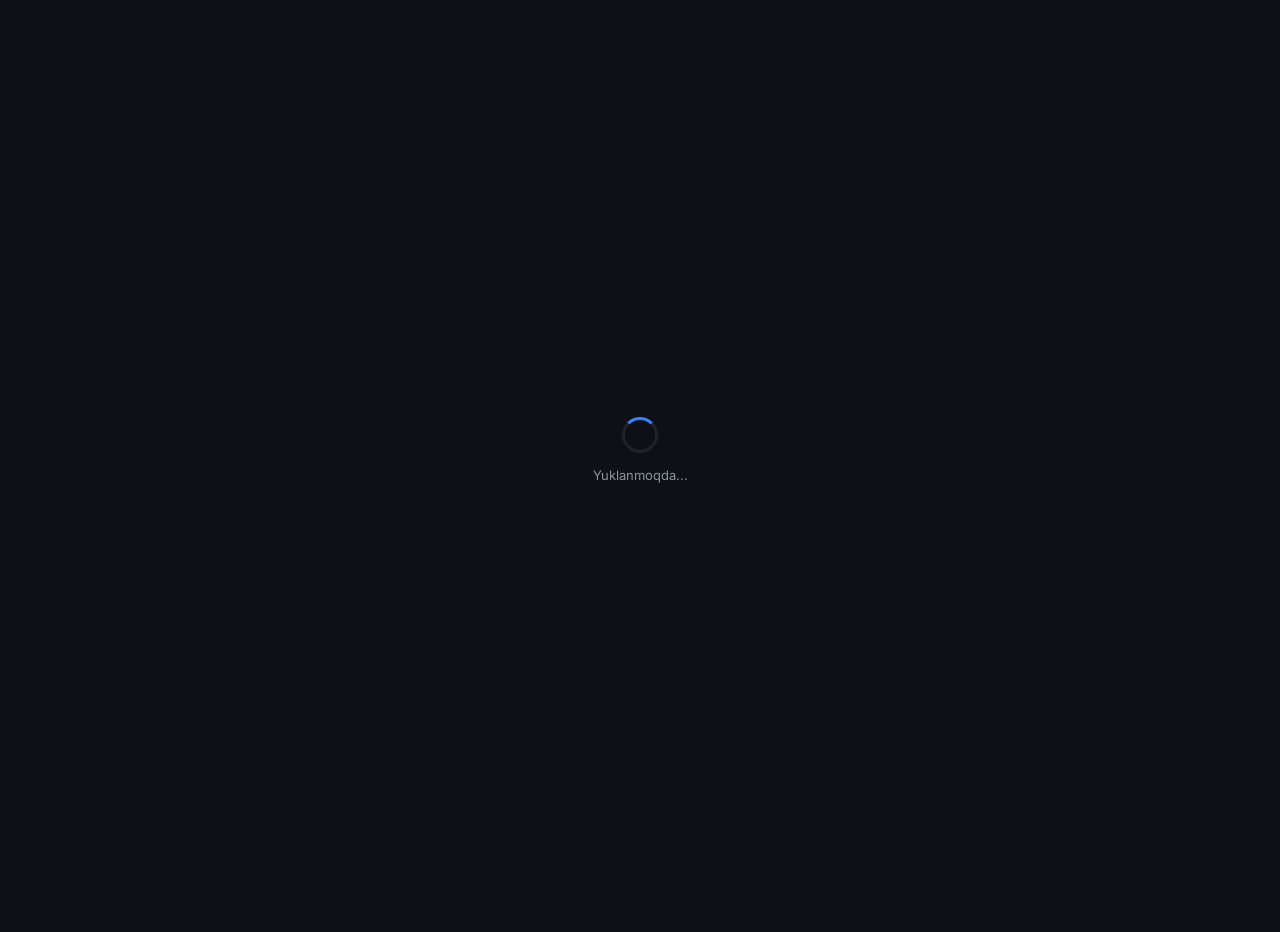
==== commit 813a1eeb: "Modern webapp redesign + remove signature from word reader" ====
--- a/webapp/index.html
+++ b/webapp/index.html
@@ -1,4 +1,4 @@
-<!DOCTYPE html>
+﻿<!DOCTYPE html>
 <html lang="uz">
 <head>
     <meta charset="UTF-8">
@@ -8,410 +8,229 @@
     <link href="https://fonts.googleapis.com/css2?family=Inter:wght@400;500;600;700;800&display=swap" rel="stylesheet">
     <style>
         :root {
-            --bg: #0f172a;
+            --bg: #0d1117;
+            --card: #161b22;
+            --card2: #1c2333;
+            --border: rgba(255,255,255,0.08);
             --primary: #3b82f6;
-            --secondary: #8b5cf6;
             --success: #10b981;
             --warning: #f59e0b;
-            --glass: rgba(255,255,255,0.05);
-            --border: rgba(255,255,255,0.1);
-            --text: #f8fafc;
-            --muted: #94a3b8;
+            --text: #e6edf3;
+            --muted: #8b949e;
+            --radius: 14px;
         }
-        * { margin:0; padding:0; box-sizing:border-box; font-family:'Inter',sans-serif; }
-        body {
-            background: var(--bg);
-            background-image:
-                radial-gradient(at 0% 0%, rgba(59,130,246,0.15) 0, transparent 50%),
-                radial-gradient(at 100% 100%, rgba(139,92,246,0.15) 0, transparent 50%);
-            background-attachment: fixed;
-            color: var(--text);
-            min-height: 100vh;
-            padding: 20px 16px 40px;
-        }
-        @keyframes fadeInUp { from{opacity:0;transform:translateY(20px)} to{opacity:1;transform:translateY(0)} }
-        @keyframes spin { to{transform:rotate(360deg)} }
-        @keyframes pulse { 0%{box-shadow:0 0 0 0 rgba(59,130,246,0.4)} 70%{box-shadow:0 0 0 10px transparent} 100%{box-shadow:0 0 0 0 transparent} }
-        @keyframes countUp { from{opacity:0;transform:scale(0.5)} to{opacity:1;transform:scale(1)} }
-
-        /* ── LOADING ── */
-        #loading {
-            display:flex; flex-direction:column; align-items:center; justify-content:center;
-            min-height:80vh; gap:16px;
-        }
-        .spinner { width:40px; height:40px; border:3px solid var(--border); border-top-color:var(--primary); border-radius:50%; animation:spin 0.8s linear infinite; }
-        #loading p { color:var(--muted); font-size:14px; }
-
-        /* ── USER PROFILE VIEW ── */
-        #user-view { animation:fadeInUp 0.5s ease-out; }
-
-        /* Avatar blok */
-        .profile-header {
-            text-align:center; margin-bottom:28px; padding-top:8px;
-        }
-        .avatar-ring {
-            width:86px; height:86px; border-radius:50%; margin:0 auto 14px;
-            background:linear-gradient(135deg, var(--primary), var(--secondary));
-            display:flex; align-items:center; justify-content:center;
-            font-size:32px; font-weight:800;
-            box-shadow:0 0 0 4px rgba(59,130,246,0.2), 0 0 0 8px rgba(59,130,246,0.08);
-        }
-        .profile-header h1 { font-size:22px; font-weight:700; margin-bottom:4px; }
-        .profile-header .joined { font-size:12px; color:var(--muted); }
-
-        /* Stats kartochkalari */
-        .stats-grid { display:grid; grid-template-columns:1fr 1fr; gap:12px; margin-bottom:24px; }
-        .stat-card {
-            background:var(--glass); border:1px solid var(--border); border-radius:18px;
-            padding:18px 14px; text-align:center;
-            transition:all 0.2s;
-        }
-        .stat-card:hover { background:rgba(255,255,255,0.08); transform:translateY(-2px); }
-        .stat-card .s-icon { font-size:24px; margin-bottom:8px; }
-        .stat-card .s-num {
-            font-size:30px; font-weight:800; margin-bottom:4px;
-            animation:countUp 0.6s ease-out;
-        }
-        .stat-card .s-label { font-size:11px; color:var(--muted); }
-        .stat-card.blue .s-num { color:#60a5fa; }
-        .stat-card.green .s-num { color:#34d399; }
-        .stat-card.yellow .s-num { color:#fbbf24; }
-        .stat-card.purple .s-num { color:#a78bfa; }
-
-        /* Ajratuvchi */
-        .section-title {
-            font-size:13px; font-weight:600; color:var(--muted); text-transform:uppercase;
-            letter-spacing:0.8px; margin-bottom:12px; margin-top:4px;
-        }
-
-        /* Menyu grid */
-        .menu-grid { display:grid; grid-template-columns:1fr 1fr; gap:10px; margin-bottom:20px; }
-        .menu-card {
-            background:var(--glass); border:1px solid var(--border); border-radius:16px;
-            padding:16px 12px; text-align:center; cursor:pointer;
-            transition:all 0.25s;
-        }
-        .menu-card:hover,.menu-card:active { transform:translateY(-3px); background:rgba(255,255,255,0.08); border-color:rgba(255,255,255,0.2); box-shadow:0 8px 24px -8px rgba(0,0,0,0.5); }
-        .menu-card .m-icon { font-size:24px; margin-bottom:8px; display:block; }
-        .menu-card h3 { font-size:12px; font-weight:600; margin-bottom:2px; }
-        .menu-card p { font-size:10px; color:var(--muted); line-height:1.3; }
-        .menu-card.ai-card {
-            grid-column:1/-1; display:flex; align-items:center; text-align:left; gap:14px;
-            background:linear-gradient(135deg,rgba(59,130,246,0.1),rgba(139,92,246,0.1));
-            border-color:rgba(139,92,246,0.3);
-        }
-        .menu-card.ai-card .m-icon { font-size:32px; margin:0; background:linear-gradient(135deg,var(--primary),var(--secondary)); -webkit-background-clip:text; -webkit-text-fill-color:transparent; }
-        .menu-card.ai-card .ai-text h3 { font-size:13px; }
-        .menu-card.ai-card .ai-text p { font-size:11px; }
-
-        /* Yopish tugmasi */
-        .close-btn {
-            width:100%; padding:14px; border:none; border-radius:14px;
-            background:linear-gradient(135deg,var(--primary),var(--secondary));
-            color:#fff; font-size:15px; font-weight:600; cursor:pointer;
-            box-shadow:0 8px 20px rgba(59,130,246,0.3);
-            transition:all 0.2s; animation:pulse 2s infinite;
-        }
-        .close-btn:hover { transform:translateY(-2px); filter:brightness(1.1); }
-
-        /* ── ADMIN VIEW ── */
-        #admin-view { animation:fadeInUp 0.4s ease-out; }
-        .admin-bar {
-            display:flex; align-items:center; justify-content:space-between;
-            margin-bottom:20px; padding-bottom:16px;
-            border-bottom:1px solid var(--border);
-        }
-        .admin-bar h1 { font-size:20px; font-weight:800; }
-        .admin-badge { background:linear-gradient(135deg,var(--primary),var(--secondary)); padding:4px 12px; border-radius:20px; font-size:12px; font-weight:600; }
-
-        .a-stats-row { display:grid; grid-template-columns:1fr 1fr; gap:12px; margin-bottom:20px; }
-        .a-stat { background:var(--glass); border:1px solid var(--border); border-radius:16px; padding:16px; text-align:center; }
-        .a-stat .num { font-size:34px; font-weight:800; margin-bottom:4px; }
-        .a-stat .num.b { color:#60a5fa; } .a-stat .num.g { color:#34d399; }
-        .a-stat .lbl { font-size:11px; color:var(--muted); }
-
-        /* Search */
-        .search-wrap { position:relative; margin-bottom:14px; }
-        .search-wrap input {
-            width:100%; background:var(--glass); border:1px solid var(--border);
-            border-radius:12px; padding:11px 11px 11px 38px;
-            color:var(--text); font-size:13px; outline:none; transition:border-color 0.2s;
-        }
-        .search-wrap input:focus { border-color:var(--primary); }
-        .search-wrap input::placeholder { color:var(--muted); }
-        .search-wrap .si { position:absolute; left:12px; top:50%; transform:translateY(-50%); font-size:15px; }
-
-        /* User cards (admin) */
-        .users-list { display:flex; flex-direction:column; gap:9px; margin-bottom:20px; }
-        .u-card {
-            background:var(--glass); border:1px solid var(--border); border-radius:14px;
-            padding:12px 14px; display:flex; align-items:center; gap:12px; transition:all 0.2s;
-        }
-        .u-card:hover { background:rgba(255,255,255,0.07); border-color:rgba(255,255,255,0.15); }
-        .u-avatar {
-            width:42px; height:42px; border-radius:50%; flex-shrink:0;
-            display:flex; align-items:center; justify-content:center;
-            font-size:16px; font-weight:700;
-            background:linear-gradient(135deg,var(--primary),var(--secondary));
-        }
-        .u-info { flex:1; min-width:0; }
-        .u-name { font-size:13px; font-weight:600; white-space:nowrap; overflow:hidden; text-overflow:ellipsis; margin-bottom:3px; }
-        .u-meta { font-size:10px; color:var(--muted); display:flex; gap:8px; flex-wrap:wrap; }
-        .u-idx { width:26px; height:26px; border-radius:7px; background:rgba(0,0,0,0.2); border:1px solid var(--border); display:flex; align-items:center; justify-content:center; font-size:10px; color:var(--muted); flex-shrink:0; }
-        .usage-pill { background:rgba(59,130,246,0.15); border:1px solid rgba(59,130,246,0.25); border-radius:20px; padding:1px 7px; font-size:10px; color:#93c5fd; }
-
-        .empty { text-align:center; padding:40px 0; color:var(--muted); }
-        .empty .e-emoji { font-size:40px; margin-bottom:10px; }
-        .empty p { font-size:13px; }
+        * { margin: 0; padding: 0; box-sizing: border-box; font-family: 'Inter', sans-serif; -webkit-tap-highlight-color: transparent; }
+        body { background: var(--bg); color: var(--text); min-height: 100vh; padding-bottom: 32px; }
+
+        #loading { display: flex; flex-direction: column; align-items: center; justify-content: center; height: 100vh; gap: 14px; }
+        .spinner { width: 36px; height: 36px; border: 3px solid var(--border); border-top-color: var(--primary); border-radius: 50%; animation: spin 0.7s linear infinite; }
+        @keyframes spin { to { transform: rotate(360deg); } }
+        @keyframes fadeUp { from { opacity: 0; transform: translateY(16px); } to { opacity: 1; transform: translateY(0); } }
+
+        #user-view, #admin-view { display: none; animation: fadeUp 0.4s ease; }
+
+        .profile-hero { background: linear-gradient(160deg, #1a2744 0%, #0d1117 60%); padding: 32px 20px 24px; text-align: center; border-bottom: 1px solid var(--border); }
+        .avatar { width: 76px; height: 76px; border-radius: 50%; margin: 0 auto 14px; background: linear-gradient(135deg, #3b82f6, #1d4ed8); display: flex; align-items: center; justify-content: center; font-size: 28px; font-weight: 800; color: #fff; box-shadow: 0 0 0 4px rgba(59,130,246,0.15); }
+        .profile-hero h2 { font-size: 20px; font-weight: 700; margin-bottom: 4px; }
+        .profile-hero p { font-size: 12px; color: var(--muted); }
+
+        .stats-grid { display: grid; grid-template-columns: 1fr 1fr; gap: 10px; padding: 16px; }
+        .stat-card { background: var(--card); border: 1px solid var(--border); border-radius: var(--radius); padding: 14px 16px; }
+        .stat-card .label { font-size: 11px; color: var(--muted); margin-bottom: 4px; }
+        .stat-card .value { font-size: 22px; font-weight: 700; }
+        .stat-card .value.blue { color: var(--primary); }
+        .stat-card .value.green { color: var(--success); }
+
+        .section-title { font-size: 13px; font-weight: 600; color: var(--muted); text-transform: uppercase; letter-spacing: 0.06em; padding: 0 16px; margin: 4px 0 10px; }
+
+        .features-grid { display: grid; grid-template-columns: 1fr 1fr; gap: 8px; padding: 0 16px; }
+        .feat-card { background: var(--card); border: 1px solid var(--border); border-radius: var(--radius); padding: 14px; display: flex; align-items: center; gap: 10px; font-size: 13px; font-weight: 500; }
+        .feat-card .icon { font-size: 20px; }
+
+        .btn-primary { display: block; width: calc(100% - 32px); margin: 20px 16px 0; background: var(--primary); color: #fff; border: none; border-radius: var(--radius); padding: 14px; font-size: 15px; font-weight: 600; cursor: pointer; text-align: center; }
+
+        .admin-header { background: linear-gradient(160deg, #0d2137 0%, #0d1117 60%); padding: 28px 20px 20px; border-bottom: 1px solid var(--border); }
+        .admin-header .title { font-size: 13px; color: var(--muted); font-weight: 500; margin-bottom: 4px; }
+        .admin-header .count { font-size: 38px; font-weight: 800; letter-spacing: -1px; }
+        .admin-header .today-badge { display: inline-block; background: rgba(16,185,129,0.15); color: var(--success); border: 1px solid rgba(16,185,129,0.25); border-radius: 20px; padding: 3px 10px; font-size: 12px; font-weight: 600; margin-top: 6px; }
+
+        .search-wrap { padding: 12px 16px; }
+        .search-wrap input { width: 100%; background: var(--card); border: 1px solid var(--border); border-radius: 10px; padding: 10px 14px; color: var(--text); font-size: 14px; outline: none; }
+        .search-wrap input::placeholder { color: var(--muted); }
+        .search-wrap input:focus { border-color: var(--primary); }
+
+        #users-list { padding: 0 16px; display: flex; flex-direction: column; gap: 8px; }
+        .u-card { background: var(--card); border: 1px solid var(--border); border-radius: var(--radius); padding: 12px 14px; display: flex; align-items: center; gap: 12px; }
+        .u-idx { font-size: 12px; color: var(--muted); min-width: 20px; text-align: center; }
+        .u-avatar { width: 40px; height: 40px; border-radius: 50%; display: flex; align-items: center; justify-content: center; font-size: 14px; font-weight: 700; flex-shrink: 0; }
+        .u-info { flex: 1; min-width: 0; }
+        .u-name { font-size: 14px; font-weight: 600; white-space: nowrap; overflow: hidden; text-overflow: ellipsis; }
+        .u-meta { display: flex; flex-wrap: wrap; gap: 6px; margin-top: 3px; align-items: center; }
+        .u-meta span { font-size: 11px; color: var(--muted); }
+        .usage-pill { background: rgba(59,130,246,0.12); color: var(--primary); border-radius: 6px; padding: 1px 7px; font-size: 11px; font-weight: 600; }
+        .empty { text-align: center; padding: 40px 20px; color: var(--muted); font-size: 14px; }
     </style>
 </head>
 <body>
 
-    <!-- Loading -->
-    <div id="loading">
-        <div class="spinner"></div>
-        <p>Yuklanmoqda...</p>
-    </div>
-
-    <!-- Foydalanuvchi profil sahifasi -->
-    <div id="user-view" style="display:none;">
-        <div class="profile-header">
-            <div class="avatar-ring" id="u-avatar">?</div>
-            <h1 id="u-name">Foydalanuvchi</h1>
-            <p class="joined" id="u-joined"></p>
-        </div>
-
-        <!-- Shaxsiy statistika -->
-        <p class="section-title">📊 Mening statistikam</p>
-        <div class="stats-grid">
-            <div class="stat-card blue">
-                <div class="s-icon">🛠</div>
-                <div class="s-num" id="s-usage">0</div>
-                <div class="s-label">Amaliyot bajarildi</div>
-            </div>
-            <div class="stat-card green">
-                <div class="s-icon">📅</div>
-                <div class="s-num" id="s-days">0</div>
-                <div class="s-label">Kun foydalanildi</div>
-            </div>
-            <div class="stat-card yellow">
-                <div class="s-icon">🏅</div>
-                <div class="s-num" id="s-level">—</div>
-                <div class="s-label">Daraja</div>
-            </div>
-            <div class="stat-card purple">
-                <div class="s-icon">⭐</div>
-                <div class="s-num" id="s-next">—</div>
-                <div class="s-label">Keyingi darajaga</div>
-            </div>
-        </div>
-
-        <!-- Menyu -->
-        <p class="section-title">⚡ Tezkor o'tish</p>
-        <div class="menu-grid">
-            <div class="menu-card" onclick="go('📊 Excel bilan ishlash')">
-                <span class="m-icon">📊</span>
-                <h3>Excel</h3>
-                <p>Qirqish, ajratish, grafik</p>
-            </div>
-            <div class="menu-card" onclick="go('📄 PDF bilan ishlash')">
-                <span class="m-icon">📄</span>
-                <h3>PDF</h3>
-                <p>Birlashtirish, parol</p>
-            </div>
-            <div class="menu-card" onclick="go('📝 Word bilan ishlash')">
-                <span class="m-icon">📝</span>
-                <h3>Word</h3>
-                <p>Shablon, PDF ga o'girish</p>
-            </div>
-            <div class="menu-card" onclick="go('📋 Ma\'lumotnoma (Obyektivka)')">
-                <span class="m-icon">📋</span>
-                <h3>Obyektivka</h3>
-                <p>Rasmiy hujjat yaratish</p>
-            </div>
-            <div class="menu-card" onclick="go('🔄 Format o\'zgartirish va Tarjima')">
-                <span class="m-icon">🔄</span>
-                <h3>Konvertatsiya</h3>
-                <p>Format va tarjima</p>
-            </div>
-            <div class="menu-card" onclick="go('🛠 Boshqa qulayliklar')">
-                <span class="m-icon">🛠</span>
-                <h3>Boshqalar</h3>
-                <p>OCR, QR, va boshqa</p>
-            </div>
-            <div class="menu-card ai-card" onclick="go('🤖 AI Yordamchi (Savol-javob)')">
-                <span class="m-icon">✨</span>
-                <div class="ai-text">
-                    <h3>Sun'iy Intellekt</h3>
-                    <p>Gemini AI bilan suhbat qiling</p>
-                </div>
-            </div>
-        </div>
-        <button class="close-btn" onclick="tg.close()">✕ Yopish</button>
-    </div>
-
-    <!-- Admin panel -->
-    <div id="admin-view" style="display:none;">
-        <div class="admin-bar">
-            <h1>👑 Admin Panel</h1>
-            <span class="admin-badge">Smart Office</span>
-        </div>
-
-        <div class="a-stats-row">
-            <div class="a-stat">
-                <div class="num b" id="total-count">--</div>
-                <div class="lbl">👥 Jami foydalanuvchi</div>
-            </div>
-            <div class="a-stat">
-                <div class="num g" id="today-count">--</div>
-                <div class="lbl">🆕 Bugun qo'shildi</div>
-            </div>
-        </div>
-
-        <div class="search-wrap">
-            <span class="si">🔍</span>
-            <input id="search-input" type="text" placeholder="Ism yoki ID bo'yicha qidirish..." oninput="filterUsers()">
-        </div>
-
-        <div id="users-list" class="users-list"></div>
-        <button class="close-btn" onclick="tg.close()">✕ Yopish</button>
-    </div>
-
-    <script>
-        const tg = window.Telegram.WebApp;
-        tg.expand();
-
-        let allUsers = [];
-
-        function initials(name) {
-            if (!name) return '?';
-            return name.split(' ').map(w => w[0] || '').join('').toUpperCase().slice(0, 2);
-        }
-
-        function relativeDate(str) {
-            if (!str) return '—';
-            const d = new Date(str);
-            const diffDays = Math.floor((Date.now() - d) / 86400000);
-            if (diffDays === 0) return 'Bugun, ' + d.toLocaleTimeString('uz-UZ', {hour:'2-digit', minute:'2-digit'});
-            if (diffDays === 1) return 'Kecha';
-            if (diffDays < 30) return diffDays + ' kun oldin';
-            const months = Math.floor(diffDays / 30);
-            return months + ' oy oldin';
-        }
-
-        function fullDate(str) {
-            if (!str) return '';
-            const d = new Date(str);
-            return d.toLocaleDateString('uz-UZ', {day:'2-digit', month:'long', year:'numeric'}) + ' da qo\'shilgan';
-        }
-
-        function getLevel(usage) {
-            if (usage >= 100) return {label:'💎 Pro', next: null};
-            if (usage >= 50) return {label:'🥇 Expert', next: 100 - usage};
-            if (usage >= 20) return {label:'🥈 Faol', next: 50 - usage};
-            if (usage >= 5) return {label:'🥉 O\'rta', next: 20 - usage};
-            return {label:'🌱 Yangi', next: 5 - usage};
-        }
-
-        function renderUserView(profile, tgUser) {
-            const name = tgUser?.first_name || profile.name || 'Foydalanuvchi';
-            document.getElementById('u-avatar').textContent = initials(name);
-            document.getElementById('u-name').textContent = name;
-            document.getElementById('u-joined').textContent = fullDate(profile.joined_date);
-
-            const usage = profile.usage_count || 0;
-            const days = Math.max(1, Math.floor((Date.now() - new Date(profile.joined_date)) / 86400000));
-            const lv = getLevel(usage);
-
-            document.getElementById('s-usage').textContent = usage;
-            document.getElementById('s-days').textContent = days;
-            document.getElementById('s-level').textContent = lv.label;
-            document.getElementById('s-next').textContent = lv.next !== null ? lv.next + ' ta' : '✅';
-
-            document.getElementById('loading').style.display = 'none';
-            document.getElementById('user-view').style.display = 'block';
-        }
-
-        function renderAdminView(data) {
-            allUsers = data.users || [];
-            document.getElementById('total-count').textContent = data.count ?? allUsers.length;
-            const today = new Date().toDateString();
-            const todayN = allUsers.filter(u => u.date && new Date(u.date).toDateString() === today).length;
-            document.getElementById('today-count').textContent = todayN;
-            renderUsers(allUsers);
-            document.getElementById('loading').style.display = 'none';
-            document.getElementById('admin-view').style.display = 'block';
-        }
-
-        function renderUsers(list) {
-            const c = document.getElementById('users-list');
-            c.innerHTML = '';
-            if (!list.length) {
-                c.innerHTML = '<div class="empty"><div class="e-emoji">😕</div><p>Hech narsa topilmadi</p></div>';
-                return;
-            }
-            list.forEach((u, i) => {
-                const div = document.createElement('div');
-                div.className = 'u-card';
-                div.innerHTML = `
-                    <div class="u-idx">${i + 1}</div>
-                    <div class="u-avatar">${initials(u.name)}</div>
-                    <div class="u-info">
-                        <div class="u-name">${u.name || 'Noma\'lum'}</div>
-                        <div class="u-meta">
-                            <span>🆔 <code style="background:rgba(0,0,0,0.3);padding:1px 5px;border-radius:4px;font-size:9px;color:#93c5fd;">${u.id}</code></span>
-                            <span>🕐 ${relativeDate(u.date)}</span>
-                            ${u.usage ? `<span class="usage-pill">🛠 ${u.usage} ta</span>` : ''}
-                        </div>
-                    </div>`;
-                c.appendChild(div);
-            });
-        }
-
-        function filterUsers() {
-            const q = document.getElementById('search-input').value.toLowerCase();
-            if (!q) { renderUsers(allUsers); return; }
-            renderUsers(allUsers.filter(u => (u.name||'').toLowerCase().includes(q) || String(u.id).includes(q)));
-        }
-
-        function go(text) { tg.sendData(text); }
-
-        // Asosiy logika
-        document.addEventListener('DOMContentLoaded', async () => {
-            const tgUser = tg.initDataUnsafe?.user;
-
-            // 1. Admin tekshiruvi
-            try {
-                const adminRes = await fetch(`/api/stats?user_id=${tgUser?.id || ''}`);
-                if (adminRes.ok) {
-                    const data = await adminRes.json();
-                    renderAdminView(data);
-                    return; // Admin — faqat admin view
-                }
-            } catch(e) {}
-
-            // 2. Oddiy foydalanuvchi — o'z profilini ko'rsin
-            try {
-                const profileRes = await fetch(`/api/user-profile?user_id=${tgUser?.id || ''}`);
-                if (profileRes.ok) {
-                    const profile = await profileRes.json();
-                    renderUserView(profile, tgUser);
-                    return;
-                }
-            } catch(e) {}
-
-            // 3. Fallback — botda ro'yxatdan o'tmagan (yangi odam)
-            document.getElementById('loading').style.display = 'none';
-            document.getElementById('user-view').style.display = 'block';
-            const name = tgUser?.first_name || 'Foydalanuvchi';
-            document.getElementById('u-avatar').textContent = initials(name);
-            document.getElementById('u-name').textContent = name;
-            document.getElementById('u-joined').textContent = 'Botga kirish uchun /start ni bosing';
-            document.getElementById('s-usage').textContent = '0';
-            document.getElementById('s-days').textContent = '0';
-            document.getElementById('s-level').textContent = '🌱 Yangi';
-            document.getElementById('s-next').textContent = '5 ta';
+<div id="loading">
+    <div class="spinner"></div>
+    <p style="color:#8b949e;font-size:13px">Yuklanmoqda...</p>
+</div>
+
+<div id="user-view">
+    <div class="profile-hero">
+        <div class="avatar" id="u-avatar">??</div>
+        <h2 id="u-name">Foydalanuvchi</h2>
+        <p id="u-joined">Yuklanmoqda...</p>
+    </div>
+    <div style="padding: 16px 16px 0;"><div class="section-title">Statistikangiz</div></div>
+    <div class="stats-grid">
+        <div class="stat-card"><div class="label">Foydalanish</div><div class="value blue" id="s-usage">0</div></div>
+        <div class="stat-card"><div class="label">Kun (botda)</div><div class="value" id="s-days">0</div></div>
+        <div class="stat-card"><div class="label">Daraja</div><div class="value green" id="s-level" style="font-size:16px">🌱 Yangi</div></div>
+        <div class="stat-card"><div class="label">Keyingi darajaga</div><div class="value" id="s-next" style="font-size:16px">5 ta</div></div>
+    </div>
+    <div style="padding: 16px 16px 0;"><div class="section-title">Bot imkoniyatlari</div></div>
+    <div class="features-grid">
+        <div class="feat-card"><span class="icon">📁</span> Hujjatlar</div>
+        <div class="feat-card"><span class="icon">🔄</span> Konvertor</div>
+        <div class="feat-card"><span class="icon">🤖</span> AI Yordam</div>
+        <div class="feat-card"><span class="icon">📋</span> Obyektivka</div>
+    </div>
+    <button class="btn-primary" onclick="tg.close()">← Botga qaytish</button>
+</div>
+
+<div id="admin-view">
+    <div class="admin-header">
+        <div class="title">Jami foydalanuvchilar</div>
+        <div class="count" id="total-count">—</div>
+        <div class="today-badge" id="today-badge">+0 bugun</div>
+    </div>
+    <div class="search-wrap">
+        <input type="text" id="search-input" placeholder="🔍  Ism yoki ID bo'yicha izlash..." oninput="filterUsers()">
+    </div>
+    <div id="users-list"></div>
+</div>
+
+<script>
+    const tg = window.Telegram.WebApp;
+    tg.expand();
+    try { tg.setHeaderColor('#0d1117'); } catch(e) {}
+
+    let allUsers = [];
+    const COLORS = ['#3b82f6','#10b981','#f59e0b','#ef4444','#8b5cf6','#06b6d4','#ec4899','#14b8a6'];
+
+    function initials(name) {
+        if (!name) return '?';
+        return name.split(' ').map(w => w[0] || '').join('').toUpperCase().slice(0, 2);
+    }
+    function aColor(id) { return COLORS[Math.abs(id || 0) % COLORS.length]; }
+
+    function relDate(str) {
+        if (!str) return '—';
+        const diff = Math.floor((Date.now() - new Date(str)) / 60000);
+        if (diff < 1) return 'Hozirgina';
+        if (diff < 60) return diff + ' daq oldin';
+        const h = Math.floor(diff / 60);
+        if (h < 24) return h + ' soat oldin';
+        const d = Math.floor(h / 24);
+        if (d === 1) return 'Kecha';
+        if (d < 30) return d + ' kun oldin';
+        return Math.floor(d / 30) + ' oy oldin';
+    }
+
+    function fullDate(str) {
+        if (!str) return "Ma'lumot yo'q";
+        try {
+            return new Date(str).toLocaleDateString('uz-UZ', {day:'2-digit', month:'long', year:'numeric'}) + " da qo'shilgan";
+        } catch { return str; }
+    }
+
+    function getLevel(n) {
+        if (n >= 100) return { label: '💎 Pro', next: '✅ Max' };
+        if (n >= 50)  return { label: '🥇 Expert', next: (100-n) + ' ta' };
+        if (n >= 20)  return { label: '🥈 Faol', next: (50-n) + ' ta' };
+        if (n >= 5)   return { label: "🥉 O'rta", next: (20-n) + ' ta' };
+        return { label: '🌱 Yangi', next: (5-n) + ' ta' };
+    }
+
+    function renderUserView(profile, tgUser) {
+        const name = tgUser && tgUser.first_name ? tgUser.first_name : (profile.name || 'Foydalanuvchi');
+        const usage = profile.usage_count || 0;
+        const days = profile.joined_date ? Math.max(1, Math.floor((Date.now()-new Date(profile.joined_date))/86400000)) : 0;
+        const lv = getLevel(usage);
+        document.getElementById('u-avatar').textContent = initials(name);
+        document.getElementById('u-avatar').style.background = 'linear-gradient(135deg,' + aColor(tgUser && tgUser.id) + ',#1d4ed8)';
+        document.getElementById('u-name').textContent = name;
+        document.getElementById('u-joined').textContent = fullDate(profile.joined_date);
+        document.getElementById('s-usage').textContent = usage;
+        document.getElementById('s-days').textContent = days;
+        document.getElementById('s-level').textContent = lv.label;
+        document.getElementById('s-next').textContent = lv.next;
+        document.getElementById('loading').style.display = 'none';
+        document.getElementById('user-view').style.display = 'block';
+    }
+
+    function renderAdminView(data) {
+        allUsers = data.users || [];
+        const today = new Date().toDateString();
+        const todayN = allUsers.filter(function(u){ return u.date && new Date(u.date).toDateString() === today; }).length;
+        document.getElementById('total-count').textContent = data.count != null ? data.count : allUsers.length;
+        document.getElementById('today-badge').textContent = '+' + todayN + ' bugun';
+        renderUsers(allUsers);
+        document.getElementById('loading').style.display = 'none';
+        document.getElementById('admin-view').style.display = 'block';
+    }
+
+    function renderUsers(list) {
+        const c = document.getElementById('users-list');
+        c.innerHTML = '';
+        if (!list.length) { c.innerHTML = '<div class="empty">😕 Hech narsa topilmadi</div>'; return; }
+        list.forEach(function(u, i) {
+            const div = document.createElement('div');
+            div.className = 'u-card';
+            div.innerHTML =
+                '<div class="u-idx">' + (i+1) + '</div>' +
+                '<div class="u-avatar" style="background:' + aColor(u.id) + ';color:#fff">' + initials(u.name) + '</div>' +
+                '<div class="u-info">' +
+                  '<div class="u-name">' + (u.name || "Noma'lum") + '</div>' +
+                  '<div class="u-meta">' +
+                    '<span>🆔 ' + u.id + '</span>' +
+                    '<span>🕐 ' + relDate(u.date) + '</span>' +
+                    (u.usage ? '<span class="usage-pill">🛠 ' + u.usage + '</span>' : '') +
+                  '</div>' +
+                '</div>';
+            c.appendChild(div);
         });
-    </script>
+    }
+
+    function filterUsers() {
+        const q = document.getElementById('search-input').value.toLowerCase().trim();
+        if (!q) { renderUsers(allUsers); return; }
+        renderUsers(allUsers.filter(function(u){ return (u.name||'').toLowerCase().includes(q) || String(u.id).includes(q); }));
+    }
+
+    document.addEventListener('DOMContentLoaded', async function() {
+        const tgUser = tg.initDataUnsafe && tg.initDataUnsafe.user ? tg.initDataUnsafe.user : null;
+
+        try {
+            const adminRes = await fetch('/api/stats?user_id=' + (tgUser ? tgUser.id : ''));
+            if (adminRes.ok) { renderAdminView(await adminRes.json()); return; }
+        } catch(e) {}
+
+        try {
+            const profileRes = await fetch('/api/user-profile?user_id=' + (tgUser ? tgUser.id : ''));
+            if (profileRes.ok) { renderUserView(await profileRes.json(), tgUser); return; }
+        } catch(e) {}
+
+        const name = tgUser ? tgUser.first_name : 'Foydalanuvchi';
+        document.getElementById('u-avatar').textContent = initials(name);
+        document.getElementById('u-name').textContent = name;
+        document.getElementById('u-joined').textContent = "Botdan foydalanish uchun /start bosing";
+        document.getElementById('loading').style.display = 'none';
+        document.getElementById('user-view').style.display = 'block';
+    });
+</script>
 </body>
-</html>
+</html>
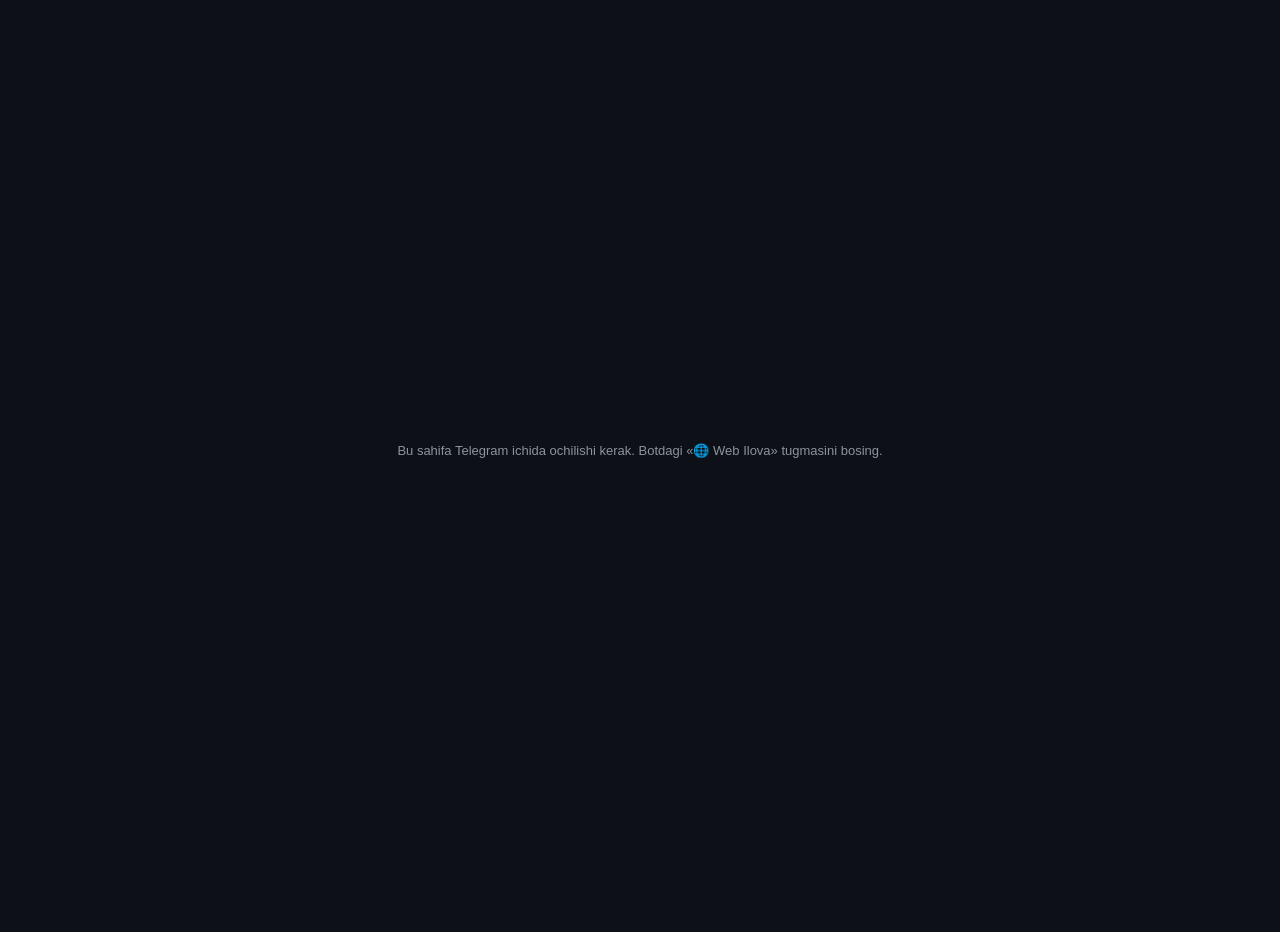
==== commit 63987d5e: "Web app: admin dashboard, profile and section map, editor fixes, XSS fix" ====
--- a/webapp/index.html
+++ b/webapp/index.html
@@ -5,232 +5,474 @@
     <meta name="viewport" content="width=device-width, initial-scale=1.0, maximum-scale=1.0, user-scalable=no">
     <title>Smart Office</title>
     <script src="https://telegram.org/js/telegram-web-app.js"></script>
-    <link href="https://fonts.googleapis.com/css2?family=Inter:wght@400;500;600;700;800&display=swap" rel="stylesheet">
     <style>
         :root {
-            --bg: #0d1117;
-            --card: #161b22;
-            --card2: #1c2333;
-            --border: rgba(255,255,255,0.08);
-            --primary: #3b82f6;
-            --success: #10b981;
-            --warning: #f59e0b;
-            --text: #e6edf3;
-            --muted: #8b949e;
-            --radius: 14px;
+            --bg: #0d1117; --card: #161b22; --card2: #1c2333; --border: rgba(255,255,255,0.08);
+            --primary: #3b82f6; --success: #10b981; --warning: #f59e0b; --danger: #ef4444; --violet: #8b5cf6;
+            --text: #e6edf3; --muted: #8b949e; --radius: 14px;
         }
-        * { margin: 0; padding: 0; box-sizing: border-box; font-family: 'Inter', sans-serif; -webkit-tap-highlight-color: transparent; }
+        * { margin: 0; padding: 0; box-sizing: border-box; -webkit-tap-highlight-color: transparent;
+            font-family: -apple-system, BlinkMacSystemFont, "Segoe UI", Roboto, "Helvetica Neue", Arial, sans-serif; }
         body { background: var(--bg); color: var(--text); min-height: 100vh; padding-bottom: 32px; }
-
-        #loading { display: flex; flex-direction: column; align-items: center; justify-content: center; height: 100vh; gap: 14px; }
-        .spinner { width: 36px; height: 36px; border: 3px solid var(--border); border-top-color: var(--primary); border-radius: 50%; animation: spin 0.7s linear infinite; }
+        button { font: inherit; }
+        .hidden { display: none !important; }
+        #loading { display: flex; flex-direction: column; align-items: center; justify-content: center; height: 100vh; gap: 14px; color: var(--muted); font-size: 13px; }
+        .spinner { width: 36px; height: 36px; border: 3px solid var(--border); border-top-color: var(--primary); border-radius: 50%; animation: spin .7s linear infinite; }
         @keyframes spin { to { transform: rotate(360deg); } }
-        @keyframes fadeUp { from { opacity: 0; transform: translateY(16px); } to { opacity: 1; transform: translateY(0); } }
-
-        #user-view, #admin-view { display: none; animation: fadeUp 0.4s ease; }
-
-        .profile-hero { background: linear-gradient(160deg, #1a2744 0%, #0d1117 60%); padding: 32px 20px 24px; text-align: center; border-bottom: 1px solid var(--border); }
-        .avatar { width: 76px; height: 76px; border-radius: 50%; margin: 0 auto 14px; background: linear-gradient(135deg, #3b82f6, #1d4ed8); display: flex; align-items: center; justify-content: center; font-size: 28px; font-weight: 800; color: #fff; box-shadow: 0 0 0 4px rgba(59,130,246,0.15); }
-        .profile-hero h2 { font-size: 20px; font-weight: 700; margin-bottom: 4px; }
-        .profile-hero p { font-size: 12px; color: var(--muted); }
-
-        .stats-grid { display: grid; grid-template-columns: 1fr 1fr; gap: 10px; padding: 16px; }
-        .stat-card { background: var(--card); border: 1px solid var(--border); border-radius: var(--radius); padding: 14px 16px; }
-        .stat-card .label { font-size: 11px; color: var(--muted); margin-bottom: 4px; }
-        .stat-card .value { font-size: 22px; font-weight: 700; }
-        .stat-card .value.blue { color: var(--primary); }
-        .stat-card .value.green { color: var(--success); }
-
-        .section-title { font-size: 13px; font-weight: 600; color: var(--muted); text-transform: uppercase; letter-spacing: 0.06em; padding: 0 16px; margin: 4px 0 10px; }
-
-        .features-grid { display: grid; grid-template-columns: 1fr 1fr; gap: 8px; padding: 0 16px; }
-        .feat-card { background: var(--card); border: 1px solid var(--border); border-radius: var(--radius); padding: 14px; display: flex; align-items: center; gap: 10px; font-size: 13px; font-weight: 500; }
-        .feat-card .icon { font-size: 20px; }
-
-        .btn-primary { display: block; width: calc(100% - 32px); margin: 20px 16px 0; background: var(--primary); color: #fff; border: none; border-radius: var(--radius); padding: 14px; font-size: 15px; font-weight: 600; cursor: pointer; text-align: center; }
-
-        .admin-header { background: linear-gradient(160deg, #0d2137 0%, #0d1117 60%); padding: 28px 20px 20px; border-bottom: 1px solid var(--border); }
-        .admin-header .title { font-size: 13px; color: var(--muted); font-weight: 500; margin-bottom: 4px; }
-        .admin-header .count { font-size: 38px; font-weight: 800; letter-spacing: -1px; }
-        .admin-header .today-badge { display: inline-block; background: rgba(16,185,129,0.15); color: var(--success); border: 1px solid rgba(16,185,129,0.25); border-radius: 20px; padding: 3px 10px; font-size: 12px; font-weight: 600; margin-top: 6px; }
-
-        .search-wrap { padding: 12px 16px; }
-        .search-wrap input { width: 100%; background: var(--card); border: 1px solid var(--border); border-radius: 10px; padding: 10px 14px; color: var(--text); font-size: 14px; outline: none; }
-        .search-wrap input::placeholder { color: var(--muted); }
-        .search-wrap input:focus { border-color: var(--primary); }
-
-        #users-list { padding: 0 16px; display: flex; flex-direction: column; gap: 8px; }
-        .u-card { background: var(--card); border: 1px solid var(--border); border-radius: var(--radius); padding: 12px 14px; display: flex; align-items: center; gap: 12px; }
-        .u-idx { font-size: 12px; color: var(--muted); min-width: 20px; text-align: center; }
-        .u-avatar { width: 40px; height: 40px; border-radius: 50%; display: flex; align-items: center; justify-content: center; font-size: 14px; font-weight: 700; flex-shrink: 0; }
+        @keyframes fadeUp { from { opacity: 0; transform: translateY(12px); } to { opacity: 1; transform: none; } }
+        .view { animation: fadeUp .35s ease; }
+
+        /* Yorliqlar (faqat admin uchun) */
+        .tabs { position: sticky; top: 0; z-index: 5; display: flex; gap: 6px; padding: 10px 12px; background: rgba(13,17,23,.92); backdrop-filter: blur(8px); border-bottom: 1px solid var(--border); }
+        .tab { flex: 1; padding: 9px 6px; border-radius: 10px; border: 1px solid var(--border); background: var(--card); color: var(--muted); font-size: 13px; font-weight: 600; }
+        .tab.active { background: var(--primary); border-color: var(--primary); color: #fff; }
+
+        .hero { background: linear-gradient(160deg, #1a2744 0%, #0d1117 70%); padding: 26px 20px 20px; text-align: center; border-bottom: 1px solid var(--border); }
+        .avatar { width: 72px; height: 72px; border-radius: 50%; margin: 0 auto 12px; display: flex; align-items: center; justify-content: center; font-size: 26px; font-weight: 800; color: #fff; box-shadow: 0 0 0 4px rgba(59,130,246,.15); }
+        .hero h2 { font-size: 20px; font-weight: 700; margin-bottom: 4px; word-break: break-word; }
+        .hero p { font-size: 12px; color: var(--muted); }
+        .level { margin: 14px auto 0; max-width: 320px; text-align: left; }
+        .level-top { display: flex; justify-content: space-between; align-items: baseline; gap: 10px; font-size: 12px; color: var(--muted); margin-bottom: 6px; }
+        .level-top b { color: var(--text); font-size: 14px; white-space: nowrap; flex-shrink: 0; }
+        .level-top span { text-align: right; }
+        .bar { height: 8px; background: var(--card2); border-radius: 6px; overflow: hidden; }
+        .bar > div { height: 100%; background: linear-gradient(90deg, var(--primary), var(--violet)); border-radius: 6px; transition: width .6s; }
+
+        .grid2 { display: grid; grid-template-columns: 1fr 1fr; gap: 10px; padding: 14px 16px 0; }
+        .grid3 { display: grid; grid-template-columns: repeat(3, 1fr); gap: 8px; padding: 14px 16px 0; }
+        .card { background: var(--card); border: 1px solid var(--border); border-radius: var(--radius); padding: 13px 14px; }
+        .card .label { font-size: 11px; color: var(--muted); margin-bottom: 4px; }
+        .card .value { font-size: 22px; font-weight: 700; }
+        .card .sub { font-size: 11px; color: var(--muted); margin-top: 2px; }
+        .blue { color: var(--primary); } .green { color: var(--success); } .orange { color: var(--warning); } .violet { color: var(--violet); } .red { color: var(--danger); }
+        .title { font-size: 12px; font-weight: 700; color: var(--muted); text-transform: uppercase; letter-spacing: .06em; padding: 20px 16px 10px; }
+        .hint { font-size: 12px; color: var(--muted); padding: 0 16px 10px; margin-top: -4px; }
+
+        /* Bo'limlar xaritasi */
+        .map { display: grid; grid-template-columns: 1fr 1fr; gap: 8px; padding: 0 16px; }
+        .tile { position: relative; text-align: left; background: var(--card); border: 1px solid var(--border); border-radius: var(--radius); padding: 12px; color: var(--text); cursor: pointer; min-height: 92px; }
+        .tile:active { transform: scale(.98); }
+        .tile .t { font-size: 14px; font-weight: 600; margin-bottom: 4px; padding-right: 18px; }
+        .tile .d { font-size: 11px; color: var(--muted); line-height: 1.35; display: -webkit-box; -webkit-line-clamp: 3; -webkit-box-orient: vertical; overflow: hidden; }
+        .tile .badge { position: absolute; top: 10px; right: 10px; font-size: 12px; }
+        .tile.new { border-color: rgba(245,158,11,.45); background: linear-gradient(160deg, rgba(245,158,11,.10), var(--card) 60%); }
+        .tile.new { padding-bottom: 30px; }
+        .tile.new .badge { font-size: 11px; font-weight: 700; color: var(--warning); top: auto; bottom: 9px; right: auto; left: 12px; }
+
+        .invite { margin: 0 16px; }
+        .invite code { display: block; margin: 8px 0 12px; padding: 10px; background: var(--card2); border-radius: 10px; font-size: 12px; word-break: break-all; color: var(--text); }
+        .row { display: flex; gap: 8px; }
+        .btn { flex: 1; border: none; border-radius: 12px; padding: 12px; font-size: 14px; font-weight: 600; cursor: pointer; color: #fff; background: var(--primary); }
+        .btn.ghost { background: var(--card2); color: var(--text); border: 1px solid var(--border); }
+        .btn-wide { display: block; width: calc(100% - 32px); margin: 20px 16px 0; }
+
+        /* Admin */
+        .chart { margin: 0 16px; padding: 14px 12px 8px; }
+        .chart svg { width: 100%; height: 150px; display: block; }
+        .legend { display: flex; gap: 14px; font-size: 11px; color: var(--muted); margin-top: 6px; padding-left: 4px; }
+        .legend i { display: inline-block; width: 10px; height: 10px; border-radius: 3px; margin-right: 5px; vertical-align: -1px; }
+        .hbar { margin: 0 16px 8px; }
+        .hbar .top { display: flex; justify-content: space-between; font-size: 13px; margin-bottom: 5px; }
+        .hbar .top span { color: var(--muted); font-size: 12px; }
+        .list { padding: 0 16px; display: flex; flex-direction: column; gap: 8px; }
+        .controls { display: flex; gap: 8px; padding: 12px 16px; }
+        .controls input, .controls select { background: var(--card); border: 1px solid var(--border); border-radius: 10px; padding: 10px 12px; color: var(--text); font-size: 14px; outline: none; }
+        .controls input { flex: 1; min-width: 0; }
+        .controls input:focus { border-color: var(--primary); }
+        .u-card { background: var(--card); border: 1px solid var(--border); border-radius: var(--radius); padding: 11px 13px; display: flex; gap: 11px; align-items: center; }
+        .u-avatar { width: 40px; height: 40px; border-radius: 50%; display: flex; align-items: center; justify-content: center; font-size: 14px; font-weight: 700; flex-shrink: 0; color: #fff; }
         .u-info { flex: 1; min-width: 0; }
         .u-name { font-size: 14px; font-weight: 600; white-space: nowrap; overflow: hidden; text-overflow: ellipsis; }
-        .u-meta { display: flex; flex-wrap: wrap; gap: 6px; margin-top: 3px; align-items: center; }
-        .u-meta span { font-size: 11px; color: var(--muted); }
-        .usage-pill { background: rgba(59,130,246,0.12); color: var(--primary); border-radius: 6px; padding: 1px 7px; font-size: 11px; font-weight: 600; }
-        .empty { text-align: center; padding: 40px 20px; color: var(--muted); font-size: 14px; }
+        .u-meta { display: flex; flex-wrap: wrap; gap: 4px 10px; margin-top: 3px; font-size: 11px; color: var(--muted); }
+        .pill { border-radius: 6px; padding: 1px 7px; font-size: 11px; font-weight: 600; }
+        .pill.blue { background: rgba(59,130,246,.14); } .pill.red { background: rgba(239,68,68,.14); } .pill.orange { background: rgba(245,158,11,.14); }
+        .empty { text-align: center; padding: 30px 20px; color: var(--muted); font-size: 14px; }
+        .footer { text-align: center; font-size: 11px; color: var(--muted); padding: 16px; }
     </style>
 </head>
 <body>
 
-<div id="loading">
-    <div class="spinner"></div>
-    <p style="color:#8b949e;font-size:13px">Yuklanmoqda...</p>
+<!-- Sahifadagi barcha matnlar (server ularni bot yozuviga — yangi lotinga — o'giradi) -->
+<template id="msgs">
+    <span data-k="loading">Yuklanmoqda...</span>
+    <span data-k="user">Foydalanuvchi</span>
+    <span data-k="joined">{d} dan beri botda</span>
+    <span data-k="notRegistered">Botdan to'liq foydalanish uchun botga /start yozing</span>
+    <span data-k="openInTelegram">Bu sahifa Telegram ichida ochilishi kerak. Botdagi «🌐 Web Ilova» tugmasini bosing.</span>
+    <span data-k="error">Ma'lumotni yuklab bo'lmadi. Internetni tekshirib, qaytadan oching.</span>
+    <span data-k="toNext">Keyingi daraja ({l}) uchun yana {n} ta amal</span>
+    <span data-k="maxLevel">Eng yuqori daraja! 🎉</span>
+    <span data-k="uses">Bajarilgan amallar</span>
+    <span data-k="days">Botda (kun)</span>
+    <span data-k="tried">Sinab ko'rilgan bo'limlar</span>
+    <span data-k="friends">Taklif qilgan do'stlar</span>
+    <span data-k="reminders">Faol eslatmalar</span>
+    <span data-k="aiLeft">Bugungi AI so'rovlari</span>
+    <span data-k="favourite">⭐️ Eng ko'p ishlatganingiz: {s}</span>
+    <span data-k="mapTitle">Bot bo'limlari</span>
+    <span data-k="mapHint">Bo'limni bosing — bot chatda o'sha bo'limni ochadi. ✨ belgilisi — hali sinab ko'rmaganlaringiz.</span>
+    <span data-k="tryIt">✨ Sinab ko'ring</span>
+    <span data-k="inviteTitle">Do'stlarni taklif qiling</span>
+    <span data-k="inviteText">Havolangiz orqali qo'shilgan har bir do'stingiz shu yerda hisoblanadi. Hozircha: {n} ta.</span>
+    <span data-k="share">🚀 Yuborish</span>
+    <span data-k="copy">📋 Nusxalash</span>
+    <span data-k="copied">✅ Nusxalandi</span>
+    <span data-k="inviteMsg">Ofis ishlari uchun qulay bot: Excel, PDF, Word, skaner, ariza va hujjatlar tayyorlash 👇</span>
+    <span data-k="back">← Botga qaytish</span>
+    <span data-k="tabStats">📊 Statistika</span>
+    <span data-k="tabUsers">👥 Foydalanuvchilar</span>
+    <span data-k="tabMe">👤 Men</span>
+    <span data-k="total">Jami foydalanuvchilar</span>
+    <span data-k="newToday">Bugun qo'shildi</span>
+    <span data-k="activeToday">Bugun faol</span>
+    <span data-k="newWeek">7 kunda yangi</span>
+    <span data-k="activeWeek">7 kunda faol</span>
+    <span data-k="activeMonth">30 kunda faol</span>
+    <span data-k="returning">Qaytib kelganlar (7 kun)</span>
+    <span data-k="returningSub">ilgari qo'shilib, shu hafta yana kirganlar</span>
+    <span data-k="referred">Taklif orqali kelgan</span>
+    <span data-k="blocked">Botni bloklagan</span>
+    <span data-k="aiToday">Bugun AI so'rovlari</span>
+    <span data-k="aiPeople">{n} kishi</span>
+    <span data-k="remindersAll">Faol eslatmalar</span>
+    <span data-k="chartTitle">So'nggi 30 kun</span>
+    <span data-k="legendActive">Faol foydalanuvchilar</span>
+    <span data-k="legendNew">Yangi qo'shilganlar</span>
+    <span data-k="sectionsTitle">Mashhur bo'limlar (7 kun)</span>
+    <span data-k="sectionLine">{u} kishi · {n} marta</span>
+    <span data-k="referrersTitle">Eng faol taklif qiluvchilar</span>
+    <span data-k="noData">Hali ma'lumot yo'q</span>
+    <span data-k="updated">Yangilangan: {t}</span>
+    <span data-k="search">🔍 Ism yoki ID bo'yicha qidirish</span>
+    <span data-k="sortActive">Oxirgi faollik</span>
+    <span data-k="sortJoined">Yangi qo'shilgan</span>
+    <span data-k="sortUsage">Ko'p ishlatgan</span>
+    <span data-k="found">Topildi: {n} ta</span>
+    <span data-k="nothing">😕 Hech kim topilmadi</span>
+    <span data-k="more">Yana yuklash</span>
+    <span data-k="noName">Ismsiz</span>
+    <span data-k="lastSeen">🕐 {t}</span>
+    <span data-k="joinedShort">📅 {d}</span>
+    <span data-k="usesShort">🛠 {n}</span>
+    <span data-k="pillBlocked">bloklagan</span>
+    <span data-k="pillBanned">cheklangan</span>
+    <span data-k="now">hozirgina</span>
+    <span data-k="minAgo">{n} daqiqa oldin</span>
+    <span data-k="hourAgo">{n} soat oldin</span>
+    <span data-k="yesterday">kecha</span>
+    <span data-k="dayAgo">{n} kun oldin</span>
+    <span data-k="never">hali kirmagan</span>
+</template>
+
+<div id="loading"><div class="spinner"></div><p id="loading-text">Yuklanmoqda...</p></div>
+
+<div id="tabs" class="tabs hidden">
+    <button class="tab active" data-tab="stats"></button>
+    <button class="tab" data-tab="users"></button>
+    <button class="tab" data-tab="me"></button>
 </div>
 
-<div id="user-view">
-    <div class="profile-hero">
-        <div class="avatar" id="u-avatar">??</div>
-        <h2 id="u-name">Foydalanuvchi</h2>
-        <p id="u-joined">Yuklanmoqda...</p>
+<!-- 👤 Foydalanuvchi -->
+<div id="view-me" class="view hidden">
+    <div class="hero">
+        <div class="avatar" id="u-avatar">?</div>
+        <h2 id="u-name"></h2>
+        <p id="u-joined"></p>
+        <div class="level" id="u-level-box">
+            <div class="level-top"><b id="u-level"></b><span id="u-next"></span></div>
+            <div class="bar"><div id="u-bar" style="width:0"></div></div>
+        </div>
     </div>
-    <div style="padding: 16px 16px 0;"><div class="section-title">Statistikangiz</div></div>
-    <div class="stats-grid">
-        <div class="stat-card"><div class="label">Foydalanish</div><div class="value blue" id="s-usage">0</div></div>
-        <div class="stat-card"><div class="label">Kun (botda)</div><div class="value" id="s-days">0</div></div>
-        <div class="stat-card"><div class="label">Daraja</div><div class="value green" id="s-level" style="font-size:16px">🌱 Yangi</div></div>
-        <div class="stat-card"><div class="label">Keyingi darajaga</div><div class="value" id="s-next" style="font-size:16px">5 ta</div></div>
+    <div class="grid2" id="u-stats"></div>
+    <p class="hint" id="u-fav" style="padding-top:12px"></p>
+    <div class="title" id="t-map"></div>
+    <p class="hint" id="t-map-hint"></p>
+    <div class="map" id="u-map"></div>
+    <div class="title" id="t-invite"></div>
+    <div class="card invite">
+        <div class="hint" style="padding:0" id="u-invite-text"></div>
+        <code id="u-link"></code>
+        <div class="row">
+            <button class="btn" id="btn-share"></button>
+            <button class="btn ghost" id="btn-copy"></button>
+        </div>
     </div>
-    <div style="padding: 16px 16px 0;"><div class="section-title">Bot imkoniyatlari</div></div>
-    <div class="features-grid">
-        <div class="feat-card"><span class="icon">📁</span> Hujjatlar</div>
-        <div class="feat-card"><span class="icon">🔄</span> Konvertor</div>
-        <div class="feat-card"><span class="icon">🤖</span> AI Yordam</div>
-        <div class="feat-card"><span class="icon">📋</span> Obyektivka</div>
+    <button class="btn btn-wide ghost" id="btn-back"></button>
+</div>
+
+<!-- 📊 Admin: statistika -->
+<div id="view-stats" class="view hidden">
+    <div class="grid2" id="a-kpi"></div>
+    <div class="title" id="t-chart"></div>
+    <div class="card chart">
+        <svg id="a-chart" viewBox="0 0 300 150" preserveAspectRatio="none"></svg>
+        <div class="legend"><span><i style="background:var(--primary)"></i><span id="lg-active"></span></span>
+            <span><i style="background:var(--success)"></i><span id="lg-new"></span></span></div>
     </div>
-    <button class="btn-primary" onclick="tg.close()">← Botga qaytish</button>
+    <div class="title" id="t-sections"></div>
+    <div id="a-sections"></div>
+    <div class="title" id="t-referrers"></div>
+    <div class="list" id="a-referrers"></div>
+    <div class="footer" id="a-updated"></div>
 </div>
 
-<div id="admin-view">
-    <div class="admin-header">
-        <div class="title">Jami foydalanuvchilar</div>
-        <div class="count" id="total-count">—</div>
-        <div class="today-badge" id="today-badge">+0 bugun</div>
+<!-- 👥 Admin: foydalanuvchilar -->
+<div id="view-users" class="view hidden">
+    <div class="controls">
+        <input type="search" id="q" autocomplete="off">
+        <select id="sort"><option value="active"></option><option value="joined"></option><option value="usage"></option></select>
     </div>
-    <div class="search-wrap">
-        <input type="text" id="search-input" placeholder="🔍  Ism yoki ID bo'yicha izlash..." oninput="filterUsers()">
-    </div>
-    <div id="users-list"></div>
+    <p class="hint" id="found"></p>
+    <div class="list" id="users"></div>
+    <button class="btn btn-wide ghost hidden" id="btn-more"></button>
 </div>
 
 <script>
-    const tg = window.Telegram.WebApp;
-    tg.expand();
-    try { tg.setHeaderColor('#0d1117'); } catch(e) {}
-
-    let allUsers = [];
-    const COLORS = ['#3b82f6','#10b981','#f59e0b','#ef4444','#8b5cf6','#06b6d4','#ec4899','#14b8a6'];
-
-    function initials(name) {
-        if (!name) return '?';
-        return name.split(' ').map(w => w[0] || '').join('').toUpperCase().slice(0, 2);
+const tg = window.Telegram && window.Telegram.WebApp;
+if (tg) { tg.ready(); tg.expand(); try { tg.setHeaderColor('#0d1117'); tg.setBackgroundColor('#0d1117'); } catch (e) {} }
+
+// ── Yordamchilar ──
+function T(key, vars) {
+    const el = document.querySelector('#msgs').content.querySelector('[data-k="' + key + '"]');
+    let s = el ? el.textContent : key;
+    for (const k in (vars || {})) s = s.split('{' + k + '}').join(vars[k]);
+    return s;
+}
+function $(id) { return document.getElementById(id); }
+function h(tag, cls, text) {               // Matn faqat textContent orqali — HTML/XSS xavfi yo'q
+    const el = document.createElement(tag);
+    if (cls) el.className = cls;
+    if (text !== undefined && text !== null) el.textContent = String(text);
+    return el;
+}
+const COLORS = ['#3b82f6','#10b981','#f59e0b','#ef4444','#8b5cf6','#06b6d4','#ec4899','#14b8a6'];
+function color(id) { return COLORS[Math.abs(Number(id) || 0) % COLORS.length]; }
+function initials(name) {
+    const parts = String(name || '').trim().split(/\s+/).filter(Boolean);
+    return (parts.map(function (w) { return Array.from(w)[0] || ''; }).join('').toUpperCase().slice(0, 2)) || '?';
+}
+function parseDate(s) { const d = s ? new Date(s) : null; return d && !isNaN(d) ? d : null; }
+function fmtDate(s) {
+    const d = parseDate(s); if (!d) return '—';
+    return String(d.getDate()).padStart(2, '0') + '.' + String(d.getMonth() + 1).padStart(2, '0') + '.' + d.getFullYear();
+}
+function ago(s) {
+    const d = parseDate(s); if (!d) return T('never');
+    const min = Math.floor((Date.now() - d) / 60000);
+    if (min < 2) return T('now');
+    if (min < 60) return T('minAgo', {n: min});
+    const hours = Math.floor(min / 60);
+    if (hours < 24) return T('hourAgo', {n: hours});
+    const days = Math.floor(hours / 24);
+    return days === 1 ? T('yesterday') : T('dayAgo', {n: days});
+}
+async function api(path) {
+    const res = await fetch(path, {headers: {'X-Telegram-Init-Data': tg ? tg.initData : ''}});
+    if (!res.ok) { const e = new Error('HTTP ' + res.status); e.status = res.status; throw e; }
+    return res.json();
+}
+function statCard(label, value, cls, sub) {
+    const c = h('div', 'card');
+    c.appendChild(h('div', 'label', label));
+    c.appendChild(h('div', 'value ' + (cls || ''), value));
+    if (sub) c.appendChild(h('div', 'sub', sub));
+    return c;
+}
+function showError(text) {
+    $('loading').innerHTML = '';
+    $('loading').appendChild(h('p', '', text));
+}
+function openSection(key, botUsername) {
+    // «🌐 Web Ilova» tugmasidan ochilgan bo'lsa — sendData (ilova yopiladi, bot bo'limni ochadi);
+    // boshqa joydan ochilgan bo'lsa — /start go_KALIT havolasi
+    const fromKeyboard = tg && !(tg.initDataUnsafe && tg.initDataUnsafe.query_id);
+    if (fromKeyboard) { try { tg.sendData('go:' + key); return; } catch (e) {} }
+    tg.openTelegramLink('https://t.me/' + botUsername + '?start=go_' + key);
+    tg.close();
+}
+
+// ── 👤 Profil ──
+function renderMe(me) {
+    const tgUser = tg.initDataUnsafe && tg.initDataUnsafe.user;
+    const name = me.name || (tgUser && tgUser.first_name) || T('user');
+    $('u-avatar').textContent = initials(name);
+    $('u-avatar').style.background = 'linear-gradient(135deg,' + color(tgUser && tgUser.id) + ',#1d4ed8)';
+    $('u-name').textContent = name;
+    $('u-joined').textContent = me.registered ? T('joined', {d: fmtDate(me.joined)}) : T('notRegistered');
+    $('u-level').textContent = me.level.label;
+    $('u-next').textContent = me.level.next_label ? T('toNext', {l: me.level.next_label, n: me.level.to_next}) : T('maxLevel');
+    setTimeout(function () { $('u-bar').style.width = me.level.progress + '%'; }, 50);
+
+    const joined = parseDate(me.joined);
+    const days = joined ? Math.max(1, Math.ceil((Date.now() - joined) / 86400000)) : 0;
+    const stats = $('u-stats'); stats.innerHTML = '';
+    stats.appendChild(statCard(T('uses'), me.uses, 'blue'));
+    stats.appendChild(statCard(T('days'), days, ''));
+    stats.appendChild(statCard(T('tried'), me.tried + ' / ' + me.sections.length, 'green'));
+    stats.appendChild(statCard(T('friends'), me.referrals, 'violet'));
+    stats.appendChild(statCard(T('reminders'), me.reminders, 'orange'));
+    if (me.ai_left !== null && me.ai_left !== undefined)
+        stats.appendChild(statCard(T('aiLeft'), Math.min(me.ai_left, me.ai_limit) + ' / ' + me.ai_limit, ''));
+    $('u-fav').textContent = me.favourite ? T('favourite', {s: me.favourite}) : '';
+
+    $('t-map').textContent = T('mapTitle'); $('t-map-hint').textContent = T('mapHint');
+    const map = $('u-map'); map.innerHTML = '';
+    // Sinab ko'rilmaganlar oldinda — ular ko'zga tashlansin
+    me.sections.slice().sort(function (a, b) { return (a.uses > 0) - (b.uses > 0); }).forEach(function (s) {
+        const tile = h('button', 'tile' + (s.uses ? '' : ' new'));
+        tile.appendChild(h('div', 't', s.title));
+        tile.appendChild(h('div', 'd', s.desc));
+        tile.appendChild(h('span', 'badge', s.uses ? '✅' : T('tryIt')));
+        tile.onclick = function () { openSection(s.key, me.bot_username); };
+        map.appendChild(tile);
+    });
+
+    $('t-invite').textContent = T('inviteTitle');
+    $('u-invite-text').textContent = T('inviteText', {n: me.referrals});
+    $('u-link').textContent = me.invite_link;
+    $('btn-share').textContent = T('share');
+    $('btn-share').onclick = function () {
+        tg.openTelegramLink('https://t.me/share/url?url=' + encodeURIComponent(me.invite_link) + '&text=' + encodeURIComponent(T('inviteMsg')));
+    };
+    $('btn-copy').textContent = T('copy');
+    $('btn-copy').onclick = function () {
+        const done = function () { $('btn-copy').textContent = T('copied'); };
+        if (navigator.clipboard) navigator.clipboard.writeText(me.invite_link).then(done, done); else done();
+    };
+    $('btn-back').textContent = T('back');
+    $('btn-back').onclick = function () { tg.close(); };
+}
+
+// ── 📊 Admin: statistika ──
+function renderChart(series) {
+    const svg = $('a-chart'), W = 300, H = 150, pad = 4;
+    const max = Math.max(1, ...series.map(function (p) { return Math.max(p.active, p.new); }));
+    const bw = (W - pad * 2) / series.length;
+    let out = '';
+    series.forEach(function (p, i) {
+        const x = pad + i * bw;
+        const ha = (p.active / max) * (H - 18), hn = (p.new / max) * (H - 18);
+        out += '<rect x="' + (x + 1) + '" y="' + (H - 12 - ha) + '" width="' + Math.max(1, bw * 0.55) + '" height="' + ha + '" rx="1.5" fill="#3b82f6"><title>' + p.day + ': ' + p.active + '</title></rect>';
+        out += '<rect x="' + (x + 1 + bw * 0.55) + '" y="' + (H - 12 - hn) + '" width="' + Math.max(1, bw * 0.3) + '" height="' + hn + '" rx="1.5" fill="#10b981"></rect>';
+    });
+    out += '<text x="2" y="10" fill="#8b949e" font-size="9">' + max + '</text>';
+    out += '<text x="2" y="' + (H - 1) + '" fill="#8b949e" font-size="8">' + series[0].day.slice(5).split('-').reverse().join('.') + '</text>';
+    out += '<text x="' + (W - 2) + '" y="' + (H - 1) + '" fill="#8b949e" font-size="8" text-anchor="end">' + series[series.length - 1].day.slice(5).split('-').reverse().join('.') + '</text>';
+    svg.innerHTML = out;   // faqat raqamlar va sanalar — foydalanuvchi matni yo'q
+}
+
+function renderDashboard(d) {
+    const s = d.stats, kpi = $('a-kpi'); kpi.innerHTML = '';
+    kpi.appendChild(statCard(T('total'), s.total, 'blue'));
+    kpi.appendChild(statCard(T('activeToday'), s.active_day, 'green'));
+    kpi.appendChild(statCard(T('newToday'), '+' + s.new_day, 'green'));
+    kpi.appendChild(statCard(T('newWeek'), '+' + s.new_week, ''));
+    kpi.appendChild(statCard(T('activeWeek'), s.active_week, ''));
+    kpi.appendChild(statCard(T('activeMonth'), s.active_month, ''));
+    kpi.appendChild(statCard(T('returning'), s.returning_week, 'violet', T('returningSub')));
+    kpi.appendChild(statCard(T('referred'), s.referred, 'violet'));
+    kpi.appendChild(statCard(T('aiToday'), d.ai.requests, 'orange', T('aiPeople', {n: d.ai.users})));
+    kpi.appendChild(statCard(T('blocked'), s.blocked, 'red'));
+
+    $('t-chart').textContent = T('chartTitle');
+    $('lg-active').textContent = T('legendActive'); $('lg-new').textContent = T('legendNew');
+    renderChart(d.series);
+
+    $('t-sections').textContent = T('sectionsTitle');
+    const box = $('a-sections'); box.innerHTML = '';
+    const maxUsers = Math.max(1, ...d.sections.map(function (x) { return x.users; }));
+    if (!d.sections.length) box.appendChild(h('p', 'empty', T('noData')));
+    d.sections.forEach(function (x) {
+        const row = h('div', 'hbar'), top = h('div', 'top');
+        top.appendChild(h('b', '', x.title));
+        top.appendChild(h('span', '', T('sectionLine', {u: x.users, n: x.uses})));
+        const bar = h('div', 'bar'), fill = h('div');
+        fill.style.width = Math.round(x.users * 100 / maxUsers) + '%';
+        bar.appendChild(fill); row.appendChild(top); row.appendChild(bar); box.appendChild(row);
+    });
+
+    $('t-referrers').textContent = T('referrersTitle');
+    const refs = $('a-referrers'); refs.innerHTML = '';
+    if (!d.referrers.length) refs.appendChild(h('p', 'empty', T('noData')));
+    d.referrers.forEach(function (r) { refs.appendChild(userCard({id: r.id, name: r.name}, '👥 ' + r.count)); });
+    $('a-updated').textContent = T('updated', {t: d.generated});
+}
+
+// ── 👥 Admin: foydalanuvchilar ──
+function userCard(u, extra) {
+    const card = h('div', 'u-card');
+    const av = h('div', 'u-avatar', initials(u.name)); av.style.background = color(u.id);
+    const info = h('div', 'u-info');
+    info.appendChild(h('div', 'u-name', u.name || T('noName')));
+    const meta = h('div', 'u-meta');
+    meta.appendChild(h('span', '', '🆔 ' + u.id));
+    if (extra) meta.appendChild(h('span', 'pill blue', extra));
+    if (u.last_active !== undefined) {
+        meta.appendChild(h('span', '', T('lastSeen', {t: ago(u.last_active)})));
+        meta.appendChild(h('span', '', T('joinedShort', {d: fmtDate(u.joined)})));
+        if (u.usage) meta.appendChild(h('span', 'pill blue', T('usesShort', {n: u.usage})));
+        if (u.blocked) meta.appendChild(h('span', 'pill orange', T('pillBlocked')));
+        if (u.banned) meta.appendChild(h('span', 'pill red', T('pillBanned')));
     }
-    function aColor(id) { return COLORS[Math.abs(id || 0) % COLORS.length]; }
-
-    function relDate(str) {
-        if (!str) return '—';
-        const diff = Math.floor((Date.now() - new Date(str)) / 60000);
-        if (diff < 1) return 'Hozirgina';
-        if (diff < 60) return diff + ' daq oldin';
-        const h = Math.floor(diff / 60);
-        if (h < 24) return h + ' soat oldin';
-        const d = Math.floor(h / 24);
-        if (d === 1) return 'Kecha';
-        if (d < 30) return d + ' kun oldin';
-        return Math.floor(d / 30) + ' oy oldin';
+    info.appendChild(meta); card.appendChild(av); card.appendChild(info);
+    return card;
+}
+
+const usersState = {offset: 0, total: 0, loading: false, timer: null};
+async function loadUsers(reset) {
+    if (usersState.loading) return;
+    usersState.loading = true;
+    if (reset) { usersState.offset = 0; $('users').innerHTML = ''; }
+    try {
+        const q = encodeURIComponent($('q').value.trim()), sort = $('sort').value;
+        const d = await api('/api/admin/users?q=' + q + '&sort=' + sort + '&offset=' + usersState.offset);
+        usersState.total = d.total; usersState.offset += d.users.length;
+        $('found').textContent = T('found', {n: d.total});
+        if (!d.total) $('users').appendChild(h('p', 'empty', T('nothing')));
+        d.users.forEach(function (u) { $('users').appendChild(userCard(u)); });
+        $('btn-more').classList.toggle('hidden', usersState.offset >= usersState.total);
+    } catch (e) { $('found').textContent = T('error'); }
+    usersState.loading = false;
+}
+
+function showTab(name) {
+    document.querySelectorAll('.tab').forEach(function (b) { b.classList.toggle('active', b.dataset.tab === name); });
+    ['me', 'stats', 'users'].forEach(function (v) { $('view-' + v).classList.toggle('hidden', v !== name); });
+    if (name === 'users' && !usersState.total && !$('users').children.length) loadUsers(true);
+    window.scrollTo(0, 0);
+}
+
+// ── Ishga tushirish ──
+document.addEventListener('DOMContentLoaded', async function () {
+    $('loading-text').textContent = T('loading');
+    if (!tg || !tg.initData) { showError(T('openInTelegram')); return; }
+    let me;
+    try { me = await api('/api/me'); }
+    catch (e) { showError(T('error')); return; }
+    renderMe(me);
+
+    if (me.is_admin) {
+        const labels = {stats: T('tabStats'), users: T('tabUsers'), me: T('tabMe')};
+        document.querySelectorAll('.tab').forEach(function (b) {
+            b.textContent = labels[b.dataset.tab];
+            b.onclick = function () { showTab(b.dataset.tab); };
+        });
+        $('q').placeholder = T('search');
+        const opts = $('sort').options;
+        opts[0].textContent = T('sortActive'); opts[1].textContent = T('sortJoined'); opts[2].textContent = T('sortUsage');
+        $('sort').onchange = function () { loadUsers(true); };
+        $('q').oninput = function () { clearTimeout(usersState.timer); usersState.timer = setTimeout(function () { loadUsers(true); }, 350); };
+        $('btn-more').textContent = T('more');
+        $('btn-more').onclick = function () { loadUsers(false); };
+        try { renderDashboard(await api('/api/admin/dashboard')); } catch (e) {}
+        $('tabs').classList.remove('hidden');
+        $('loading').classList.add('hidden');
+        showTab('stats');
+    } else {
+        $('loading').classList.add('hidden');
+        $('view-me').classList.remove('hidden');
     }
-
-    function fullDate(str) {
-        if (!str) return "Ma'lumot yo'q";
-        try {
-            return new Date(str).toLocaleDateString('uz-UZ', {day:'2-digit', month:'long', year:'numeric'}) + " da qo'shilgan";
-        } catch { return str; }
-    }
-
-    function getLevel(n) {
-        if (n >= 100) return { label: '💎 Pro', next: '✅ Max' };
-        if (n >= 50)  return { label: '🥇 Expert', next: (100-n) + ' ta' };
-        if (n >= 20)  return { label: '🥈 Faol', next: (50-n) + ' ta' };
-        if (n >= 5)   return { label: "🥉 O'rta", next: (20-n) + ' ta' };
-        return { label: '🌱 Yangi', next: (5-n) + ' ta' };
-    }
-
-    function renderUserView(profile, tgUser) {
-        const name = tgUser && tgUser.first_name ? tgUser.first_name : (profile.name || 'Foydalanuvchi');
-        const usage = profile.usage_count || 0;
-        const days = profile.joined_date ? Math.max(1, Math.floor((Date.now()-new Date(profile.joined_date))/86400000)) : 0;
-        const lv = getLevel(usage);
-        document.getElementById('u-avatar').textContent = initials(name);
-        document.getElementById('u-avatar').style.background = 'linear-gradient(135deg,' + aColor(tgUser && tgUser.id) + ',#1d4ed8)';
-        document.getElementById('u-name').textContent = name;
-        document.getElementById('u-joined').textContent = fullDate(profile.joined_date);
-        document.getElementById('s-usage').textContent = usage;
-        document.getElementById('s-days').textContent = days;
-        document.getElementById('s-level').textContent = lv.label;
-        document.getElementById('s-next').textContent = lv.next;
-        document.getElementById('loading').style.display = 'none';
-        document.getElementById('user-view').style.display = 'block';
-    }
-
-    function renderAdminView(data) {
-        allUsers = data.users || [];
-        const today = new Date().toDateString();
-        const todayN = allUsers.filter(function(u){ return u.date && new Date(u.date).toDateString() === today; }).length;
-        document.getElementById('total-count').textContent = data.count != null ? data.count : allUsers.length;
-        document.getElementById('today-badge').textContent = '+' + todayN + ' bugun';
-        renderUsers(allUsers);
-        document.getElementById('loading').style.display = 'none';
-        document.getElementById('admin-view').style.display = 'block';
-    }
-
-    function renderUsers(list) {
-        const c = document.getElementById('users-list');
-        c.innerHTML = '';
-        if (!list.length) { c.innerHTML = '<div class="empty">😕 Hech narsa topilmadi</div>'; return; }
-        list.forEach(function(u, i) {
-            const div = document.createElement('div');
-            div.className = 'u-card';
-            div.innerHTML =
-                '<div class="u-idx">' + (i+1) + '</div>' +
-                '<div class="u-avatar" style="background:' + aColor(u.id) + ';color:#fff">' + initials(u.name) + '</div>' +
-                '<div class="u-info">' +
-                  '<div class="u-name">' + (u.name || "Noma'lum") + '</div>' +
-                  '<div class="u-meta">' +
-                    '<span>🆔 ' + u.id + '</span>' +
-                    '<span>🕐 ' + relDate(u.date) + '</span>' +
-                    (u.usage ? '<span class="usage-pill">🛠 ' + u.usage + '</span>' : '') +
-                  '</div>' +
-                '</div>';
-            c.appendChild(div);
-        });
-    }
-
-    function filterUsers() {
-        const q = document.getElementById('search-input').value.toLowerCase().trim();
-        if (!q) { renderUsers(allUsers); return; }
-        renderUsers(allUsers.filter(function(u){ return (u.name||'').toLowerCase().includes(q) || String(u.id).includes(q); }));
-    }
-
-    document.addEventListener('DOMContentLoaded', async function() {
-        const tgUser = tg.initDataUnsafe && tg.initDataUnsafe.user ? tg.initDataUnsafe.user : null;
-
-        try {
-            const adminRes = await fetch('/api/stats?user_id=' + (tgUser ? tgUser.id : ''));
-            if (adminRes.ok) { renderAdminView(await adminRes.json()); return; }
-        } catch(e) {}
-
-        try {
-            const profileRes = await fetch('/api/user-profile?user_id=' + (tgUser ? tgUser.id : ''));
-            if (profileRes.ok) { renderUserView(await profileRes.json(), tgUser); return; }
-        } catch(e) {}
-
-        const name = tgUser ? tgUser.first_name : 'Foydalanuvchi';
-        document.getElementById('u-avatar').textContent = initials(name);
-        document.getElementById('u-name').textContent = name;
-        document.getElementById('u-joined').textContent = "Botdan foydalanish uchun /start bosing";
-        document.getElementById('loading').style.display = 'none';
-        document.getElementById('user-view').style.display = 'block';
-    });
+});
 </script>
 </body>
-</html>+</html>
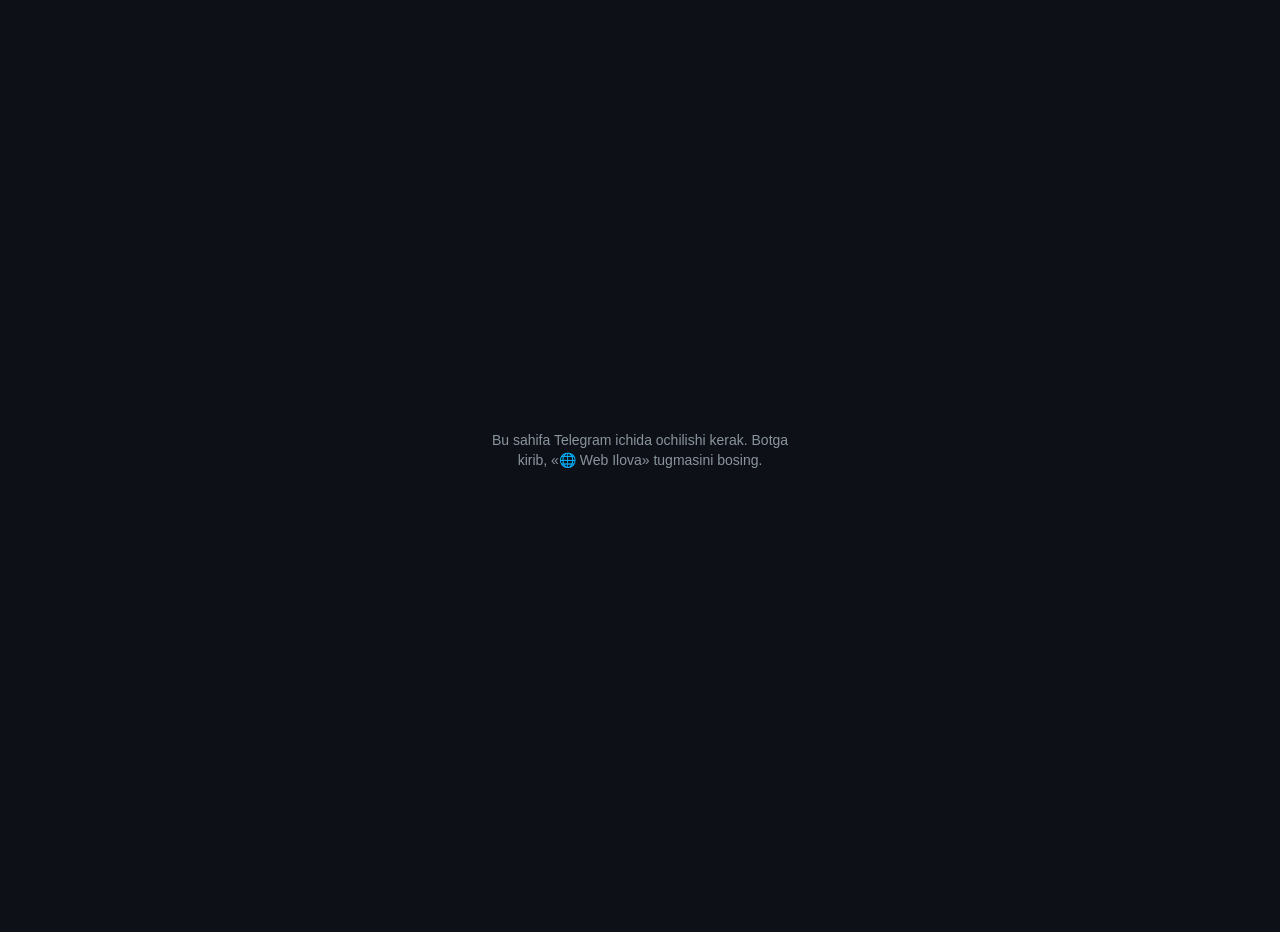
==== commit 36753cef: "Web app: open via inline button so Telegram passes user data" ====
--- a/webapp/index.html
+++ b/webapp/index.html
@@ -1,4 +1,4 @@
-﻿<!DOCTYPE html>
+<!DOCTYPE html>
 <html lang="uz">
 <head>
     <meta charset="UTF-8">
@@ -98,7 +98,9 @@
     <span data-k="user">Foydalanuvchi</span>
     <span data-k="joined">{d} dan beri botda</span>
     <span data-k="notRegistered">Botdan to'liq foydalanish uchun botga /start yozing</span>
-    <span data-k="openInTelegram">Bu sahifa Telegram ichida ochilishi kerak. Botdagi «🌐 Web Ilova» tugmasini bosing.</span>
+    <span data-k="openInTelegram">Bu sahifa Telegram ichida ochilishi kerak. Botga kirib, «🌐 Web Ilova» tugmasini bosing.</span>
+    <span data-k="oldMenu">Menyuni yangilash kerak. Pastdagi tugmani bosing — bot sizga ilovani ochadigan to'g'ri tugmani yuboradi.</span>
+    <span data-k="reopen">🔄 Ilovani ochish</span>
     <span data-k="error">Ma'lumotni yuklab bo'lmadi. Internetni tekshirib, qaytadan oching.</span>
     <span data-k="toNext">Keyingi daraja ({l}) uchun yana {n} ta amal</span>
     <span data-k="maxLevel">Eng yuqori daraja! 🎉</span>
@@ -280,7 +282,9 @@
 }
 function showError(text) {
     $('loading').innerHTML = '';
-    $('loading').appendChild(h('p', '', text));
+    const p = h('p', '', text);
+    p.style.maxWidth = '320px'; p.style.textAlign = 'center'; p.style.lineHeight = '1.45'; p.style.fontSize = '14px';
+    $('loading').appendChild(p);
 }
 function openSection(key, botUsername) {
     // «🌐 Web Ilova» tugmasidan ochilgan bo'lsa — sendData (ilova yopiladi, bot bo'limni ochadi);
@@ -445,7 +449,20 @@
 // ── Ishga tushirish ──
 document.addEventListener('DOMContentLoaded', async function () {
     $('loading-text').textContent = T('loading');
-    if (!tg || !tg.initData) { showError(T('openInTelegram')); return; }
+    if (!tg || !tg.initData) {
+        // Eski pastki menyu tugmasidan ochilgan: Telegram bu holda foydalanuvchi ma'lumotini bermaydi,
+        // lekin sendData ishlaydi — botdan to'g'ri tugmani so'raymiz
+        if (tg && tg.platform && tg.platform !== 'unknown') {
+            showError(T('oldMenu'));
+            const btn = h('button', 'btn', T('reopen'));
+            btn.style.marginTop = '8px'; btn.style.flex = 'none'; btn.style.padding = '12px 24px';
+            btn.onclick = function () { try { tg.sendData('open'); } catch (e) { tg.close(); } };
+            $('loading').appendChild(btn);
+        } else {
+            showError(T('openInTelegram'));
+        }
+        return;
+    }
     let me;
     try { me = await api('/api/me'); }
     catch (e) { showError(T('error')); return; }
